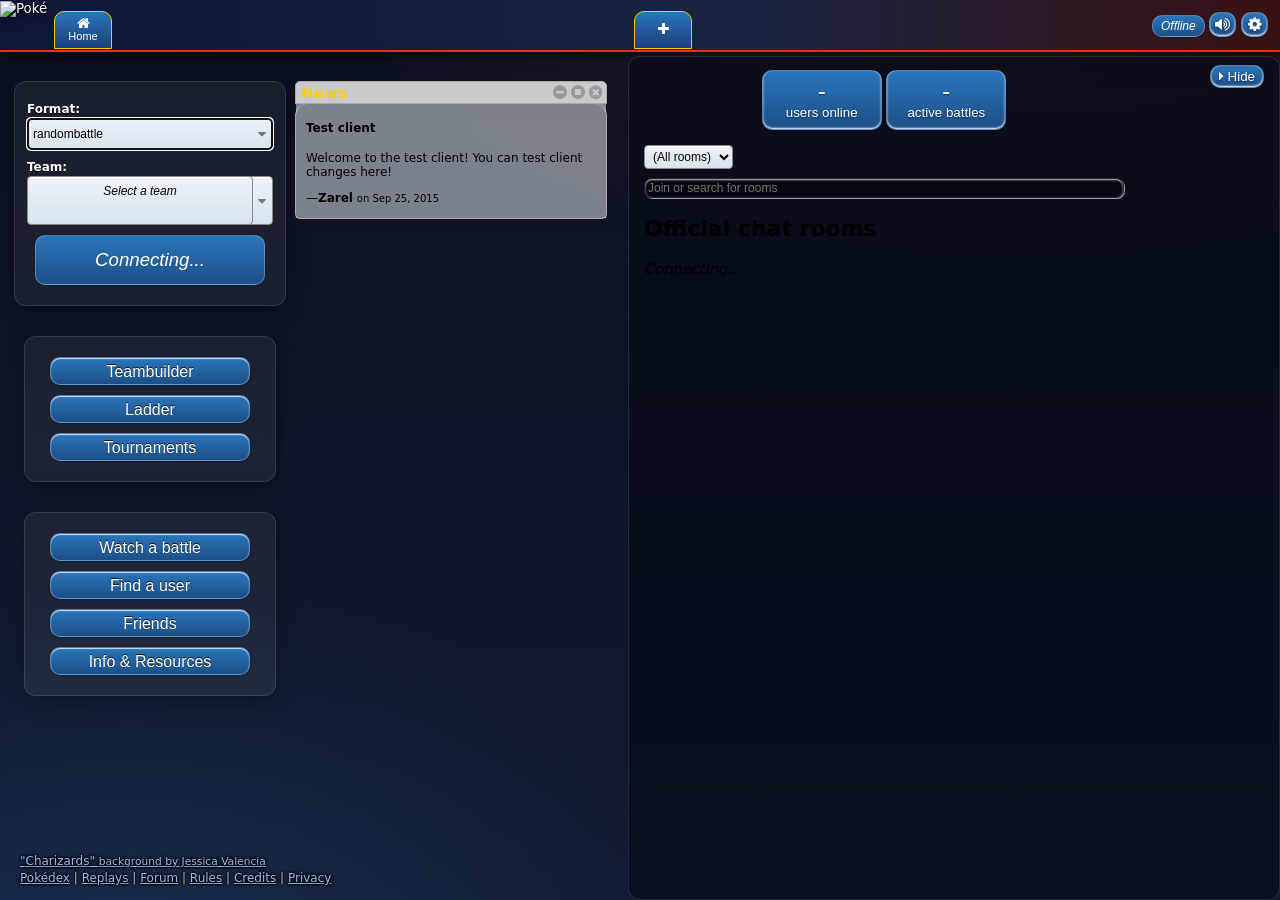
==== client/index.html @ a22fb41b "PKM Showdown Offline VGC 2026 Reg M-C: 1-click launcher + bot + offline client + sample teams" ====
<!DOCTYPE html>
<html><head>
	<meta charset="UTF-8" />
	<meta name="viewport" content="width=device-width,initial-scale=1.0,minimum-scale=1.0" />
	<title>Showdown!</title>
	<link rel="shortcut icon" href="favicon.ico" id="dynamic-favicon" />
	<link rel="stylesheet" href="style/battle.css" />
	<link rel="stylesheet" href="style/client2.css" />
	<link rel="stylesheet" href="style/utilichart.css" />
	<meta name="robots" content="noindex" />
	<meta http-equiv="X-UA-Compatible" content="IE=Edge" />
	<!--[if lte IE 8]><script>
		window.Config = {"oldie": true};
	</script><![endif]-->
</head><body>
	<div id="ps-frame">
		<div id="header" class="header">
			<div class="maintabbarbottom"></div>
			<img class="logo" src="iconbeta.png" alt="Pokémon Showdown! (beta)" width="50" height="50">
		</div>
		<div class="ps-room scrollable" id="room-">
			<div class="mainmenu-mini-windows">
				<div class="mini-window" data-roomid="news">
					<h3 class="mini-window-header"><button class="closebutton" tabindex="-1" aria-label="Close"><i class="fa fa-times-circle"></i></button>News</h3>
					<div id="room-news" class="mini-window-contents ps-room-light scrollable" style="height: auto;">
						<div class="readable-bg">
							<div class="newsentry"><h4>Test client</h4><p>Welcome to the test client! You can test client changes here!</p><p>&mdash;<strong>Zarel</strong> <small class="date">on Sep 25, 2015</small></p></div>
						</div>
					</div>
				</div>
			</div>
			<div class="mainmenu">
				<div id="loading-message" class="mainmessage">Loading... <noscript>FAILED<br /><br />Pok&eacute;mon Showdown requires JavaScript.</noscript></div>
			</div>
			<div class="mainmenufooter">
				<div class="bgcredit"></div>
				<small>
					<a href="//dex.pokemonshowdown.com/" target="_blank">Pok&eacute;dex</a> | <a href="//replay.pokemonshowdown.com/" target="_blank">Replays</a> | <a href="http://smogon.com/forums/" target="_blank">Forum</a><br />
					<a href="//pokemonshowdown.com/rules" target="_blank">Rules</a> | <a href="//pokemonshowdown.com/credits" target="_blank">Credits</a> | <a href="//pokemonshowdown.com/privacy" target="_blank">Privacy</a>
				</small>
			</div>
		</div>
	</div>
	<script>
		function linkStyle(url) {
			var linkEl = document.createElement('link');
			linkEl.rel = 'stylesheet';
			linkEl.href = url;
			document.head.appendChild(linkEl);
		}
		linkStyle("style/sim-types.css");
		linkStyle("style/teambuilder.css");
		linkStyle("style/battle-search.css");
		linkStyle("style/font-awesome.css");
		linkStyle("style/custom-offline.css"); /* theme rieng offline - giu lai khi update */
	</script>
	<script src="config/config.js" onerror="console.log('local config missing, using embedded')"></script>
	<script>
		// OFFLINE PATCH: mac dinh ket noi server local, khong can mang
		window.Config = window.Config || {};
		Config.version = Config.version || "0-offline-mc";
		Config.bannedHosts = [];
		Config.whitelist = [];
		Config.routes = Config.routes || {
			root: "pokemonshowdown.com",
			client: "play.pokemonshowdown.com",
			dex: "dex.pokemonshowdown.com",
			replays: "replay.pokemonshowdown.com",
			users: "pokemonshowdown.com/users"
		};
		Config.defaultserver = {
			id: 'offline',
			host: 'localhost',
			port: 8000
		};
		Config.testclient = true;
		function loadRemoteData(src) {
			// OFFLINE: data da bundle local trong /data, khong can tai remote.
			console.log('missing local data (offline ok): ' + src);
		}
		(function() {
			if (location.search !== '') {
	</script>
	<script nomodule src="js/lib/ps-polyfill.js"></script>
	<script>/* testclient-key khong can offline */</script>
	<script src="js/client-core.js" onerror="alert('You must build the client with `node build` before using testclient.html')"></script>

	<script src="js/battle-dex-data.js"></script>
	<script src="js/battle-dex.js"></script>
	<script src="js/battle-teams.js"></script>
	<script src="js/battle-text-parser.js"></script>
	<script src="js/client-main.js"></script>
	<script nomodule src="js/lib/sockjs-1.4.0-nwjsfix.min.js"></script>
	<script src="js/client-connection.js"></script>
	<script> Net = Net || {}; Net.defaultRoute = location.host; </script>

	<script src="js/lib/preact.min.js"></script>
	<script src="js/panels.js"></script>
	<script src="js/panel-mainmenu.js"></script>
	<script src="js/panel-rooms.js"></script>
	<script src="js/panel-topbar.js"></script>
	<!-- at this point, the main view is loaded and usable -->

	<script src="js/lib/html-css-sanitizer-minified.js"></script>
	<script src="src/battle-log-misc.js"></script>
	<script src="js/server/chat-formatter.js" onerror="loadRemoteData(this.src)"></script>
	<script src="js/battle-log.js"></script>

	<script src="js/miniedit.js"></script>
	<script src="js/panel-chat-tournament.js"></script>
	<script src="js/panel-chat.js"></script>
	<!-- at this point, chatrooms are usable -->

	<script src="js/panel-popups.js"></script>
	<script src="js/panel-page.js?"></script>
	<script src="js/panel-resources.js?" onload="console.log('loaded')"></script>
	<script src="js/panel-ladder.js?"></script>

	<script src="js/battle-sound.js"></script>
	<script src="js/lib/jquery-2.2.4.min.js"></script>
	<script src="data/graphics.js" onerror="loadRemoteData(this.src)"></script>
	<script src="data/text/en.js" onerror="loadRemoteData(this.src)"></script>
	<script src="data/commands.js?" onerror="loadRemoteData(this.src)"></script>
	<script src="js/battle-tooltips.js"></script>
	<script src="js/battle.js"></script>
	<script src="js/battle-choices.js"></script>
	<script src="js/panel-battle.js"></script>

	<script src="data/pokedex.js" onerror="loadRemoteData(this.src)"></script>
	<script src="data/moves.js" onerror="loadRemoteData(this.src)"></script>
	<script src="data/items.js" onerror="loadRemoteData(this.src)"></script>
	<script src="data/abilities.js" onerror="loadRemoteData(this.src)"></script>
	<script src="data/search-index.js" onerror="loadRemoteData(this.src)"></script>
	<script src="data/teambuilder-tables.js" onerror="loadRemoteData(this.src)"></script>
	<script src="js/panel-teamdropdown.js"></script>
	<script src="js/panel-teambuilder.js?"></script>
	<script src="js/battle-dex-search.js?"></script>
	<script src="js/battle-searchresults.js?"></script>
	<script src="js/battle-team-editor.js?"></script>
	<script src="js/panel-teambuilder-team.js?"></script>

	<script src="data/pokedex-mini.js"></script>
	<script src="data/pokedex-mini-bw.js"></script>
	<script src="data/typechart.js" onerror="loadRemoteData(this.src)"></script>
	<script src="data/aliases.js" onerror="loadRemoteData(this.src)"></script>
	<script src="js/lib/d3.v3.min.js"></script>
	<script src="js/lib/color-thief.min.js"></script>

	<script src="js/client-endload.js?"></script>

</body></html>
---- client/style/battle.css ----
/*

License: GPLv2
	<http://www.gnu.org/licenses/gpl-2.0.html>

*/

@import url(./battle-log.css?v15.1);

.battle {
	position: absolute;
	text-align: left;
	top: 9px;
	left: -1px;
	border: 1px solid #AAAAAA;
	background: #CFD5DA;
	color: black;
	width: 640px;
	height: 360px;
	overflow: hidden;

	font-family: Verdana, sans-serif;
	font-size: 10pt;
}
.backdrop {
	width: 700px;
	height: 500px;
	position: absolute;
	top: -90px;
	left: -50px;
	background: transparent url(../fx/bg-beach.png) no-repeat scroll left top;
	opacity: 0.8;
}
.battle a {
	color: #2277FF;
}
.battle a:hover {
	color: #1155AA;
}
.innerbattle {
	position: relative;
	width: 640px;
	height: 360px;
}
.battle-log-add {
	position: absolute;
	text-align: left;
	border: 1px solid #AAAAAA;
	background: #EEF2F5;
	color: black;
	top: 369px;
	left: 640px;
	right: -1px;

	font-family: Verdana, sans-serif;
	font-size: 10pt;
}
.battle-log {
	position: absolute;
	text-align: left;
	border: 1px solid #AAAAAA;
	background: #EEF2F5;
	color: black;
	top: 9px;
	left: 640px;
	right: -1px;
	height: 360px;

	font-family: Verdana, sans-serif;
	font-size: 10pt;

	overflow: auto;
	overflow-y: scroll;
	-webkit-overflow-scrolling: touch;
	word-wrap: break-word;
}
.dark .battle, .dark .battle-log, .dark .battle-log-add {
	border-color: #5A5A5A;
}
.battle-log-inline {
	position: static;
	top: auto;
	right: auto;
	bottom: auto;
	left: auto;
	height: auto;
	width: auto;
	overflow-y: auto;
}
.battle-log .inner {
	padding: 4px 8px 0px 8px;
}
.battle-log .inner-preempt {
	padding: 0 8px 4px 8px;
}
.battle-log .inner-after {
	margin-top: 0.5em;
}

.playbutton {
	position: absolute;
	display: block;
	top: 160px;
	left: 120px;
	right: 120px;
	text-align: center;
}
.playbutton1, .playbutton2 {
	position: absolute;
	display: block;
	top: 190px;
	left: 100px;
	z-index: 100;
}
.playbutton2 {
	top: 130px;
	left: 300px;
}
.playbutton button,
.playbutton1 button,
.playbutton2 button {
	font-size: 16pt;
}

.background {
	position: absolute;
	display: none;
	top: 0;
	left: 0;
	bottom: 0;
	right: 0;
}

.statbar {
	position: absolute;
	display: none;
	width: 154px;
	min-height: 40px;
	padding: 2px 4px;
}
.statbar strong {
	margin: 0 -15px;
	display: block;
	text-align: center;
	color: #222222;
	text-shadow: #FFFFFF 1px 1px 0, #FFFFFF 1px -1px 0, #FFFFFF -1px 1px 0, #FFFFFF -1px -1px 0;
}
.statbar strong small {
	font-weight: normal;
}
.statbar .hpbar {
	position: relative;
	border: 1px solid #777777;
	background: #FCFEFF;
	padding: 1px;
	height: 8px;
	margin: 0 0 0 0;
	width: 151px;
	border-radius: 4px;
}

/* The declaration order of these hp* classes is significant. */

.statbar .hpbar .hp {
	height: 4px;
	border-top: 2px solid #00dd60;
	background: #00bb51;
	border-bottom: 2px solid #007734;
	border-right: 1px solid #007734;
	border-radius: 3px;
}
.statbar .hpbar .hp-yellow {
	border-top-color: #f8e379;
	background-color: #f5d538;
	border-bottom-color: #be9f0a;
	border-right-color: #be9f0a;
}
.statbar .hpbar .hp-red {
	border-top-color: #f37f67;
	background-color: #ee4928;
	border-bottom-color: #a3260d;
	border-right-color: #a3260d;
}

/* The declaration order of these prevhp* classes is significant. */

.statbar .hpbar .prevhp {
	background: #BBEECC;
	height: 8px;
	border-radius: 3px;
}
.statbar .hpbar .prevhp-yellow {
	background-color: #fcf4ca;
}
.statbar .hpbar .prevhp-red {
	background-color: #facec5;
}

/****************/

.statbar .hpbar .hptext {
	position: absolute;
	background: #777777;
	color: #EEEEEE;
	text-shadow: #000000 0 1px 0;
	font-size: 9px;
	width: 32px;
	height: 12px;
	top: -1px;
	text-align: center;
}
.statbar .hpbar .hptextborder {
	position: absolute;
	background: transparent;
	border-top: 1px solid #777777;
	border-bottom: 1px solid #777777;
	width: 4px;
	top: -1px;
	height: 10px;
}
.rstatbar .hpbar .hptext {
	right: -32px;
	border-radius: 0 4px 4px 0;
}
.lstatbar .hpbar .hptext {
	left: -32px;
	border-radius: 4px 0 0 4px;
}
.rstatbar .hpbar .hptextborder {
	right: -3px;
}
.lstatbar .hpbar .hptextborder {
	left: -3px;
}
.statbar .status {
	min-height: 10px;
	font-size: 7pt;
}
.statbar .status img {
	vertical-align: top;
	top: -2px;
	position: relative;
}
.statbar span {
	padding: 0px 1px;
	border: 1px solid #FF4400;
	border-radius: 3px;
}
.statbar span.brn,
.statbar span.psn,
.statbar span.slp,
.statbar span.par,
.statbar span.frz {
	padding: 1px 2px;
	border: 0;
	border-radius: 3px;
}
.statbar span.brn {
	background: #EE5533;
	color: #FFFFFF;
}
.statbar span.psn {
	background: #A4009A;
	color: #FFFFFF;
}
.statbar span.par {
	background: #9AA400;
	color: #FFFFFF;
}
.statbar span.slp {
	background: #AA77AA;
	color: #FFFFFF;
}
.statbar span.frz {
	background: #009AA4;
	color: #FFFFFF;
}
.statbar span.bad {
	background: #FFE5E0;
	color: #FF4400;
	border-color: #FF4400;
}
.statbar span.good {
	background: #E5FFE0;
	color: #33AA00;
	border-color: #33AA00;
}
.statbar span.neutral {
	background: #F0F0F0;
	color: #555555;
	border-color: #555555;
}
.leftbar {
	position: absolute;
	top: 0;
	left: 0;
	height: 450px;
	width: 100px;
	background-color: #CCCCCC;
	background-color: rgba(255,255,255,0.5);
	border-right: 1px solid rgba(215,215,215,0.5);
	color: #777777;
}
.rightbar {
	position: absolute;
	top: 0;
	right: 0;
	height: 450px;
	width: 100px;
	background-color: #CCCCCC;
	background-color: rgba(255,255,255,0.5);
	border-left: 1px solid rgba(215,215,215,0.5);
	color: #777777;
}
.trainer {
	text-align: center;
	position: absolute;
	left: 0;
	right: 0;
	bottom: 75px;
}

.trainer-near {
	bottom: 75px;
}
.trainer-far {
	bottom: 232px;
}
.trainer-near2 {
	bottom: 232px;
}
.trainer-far2 {
	bottom: 75px;
}

.trainer strong {
	display: block;
	font-size: 8pt;
	margin-bottom: 2px;
	word-wrap: break-word;
}
.trainer div {
	width: 86px;
	height: 90px;
	opacity: .8;
	margin: 0 auto;
	background: transparent none no-repeat scroll center top;
}
.trainer div.teamicons {
	width: 100px;
	height: 30px;
	margin: 0 0 0 2px;
}
.teamicons span {
	float: left;
}
.leftbar .trainer div.trainersprite:not(.noflip),
.leftbar .teamicons span {
	-moz-transform: scaleX(-1);
	-webkit-transform: scaleX(-1);
	-o-transform: scaleX(-1);
	-ms-transform: scaleX(-1);
	transform: scaleX(-1);
}
.trainersprite {
	max-width: 80px;
	max-height: 80px;
}
.turn {
	position: absolute;
	display: block;
	top: 10px;
	left: 110px;
	font-size: 13pt;
	font-weight: bold;
	margin: 0;
	padding: 2px 8px;
	border: 2px solid #332200;
	border-radius: 6px;
	color: #332200;
	background: #FCFAF2;
}
.messagebar {
	position: absolute;
	display: none;
	bottom: 10px;
	left: 110px;
	right: 110px;
	color: #CCCCCC;
	background: #222222;
	background: rgba(0,0,0,0.75);
	border-radius: 6px;
	padding: 4px 6px 0 6px;
	overflow: hidden;
}
.messagebar strong {
	color: #ffffff;
	font-size: 12pt;
}
.messagebar small {
	font-size: 8pt;
}
.messagebar p {
	display: none;
	margin: 0;
	padding: 0;
}
.weather {
	position: absolute;
	display: block;
	top: 0;
	left: 0;
	right: 0;
	bottom: 0;
	text-shadow: #FFFFFF 1px 1px 0, #FFFFFF 1px -1px 0, #FFFFFF -1px 1px 0, #FFFFFF -1px -1px 0;
	color: black;
}
.weather em {
	display: block;
	margin: 24px 0 0 115px;
	font-size: 12pt;
}
.weather em small {
	font-style: normal;
}
.sunweather,
.sunnydayweather,
.desolatelandweather {
	background: #FFEEBB url(../fx/weather-sunnyday.jpg) no-repeat scroll left top;
	color: #664411;
}
.rainweather,
.raindanceweather,
.primordialseaweather {
	background: #99BBFF url(../fx/weather-raindance.jpg) no-repeat scroll left top;
	color: #0044BB;
}
.sandstormweather {
	background: #E6E0AC url(../fx/weather-sandstorm.png) no-repeat scroll left top;
	color: #554433;
}
.snowscapeweather,
.hailweather {
	background: #AADDEE url(../fx/weather-hail.png) no-repeat scroll left top;
	color: #114455;
}
.deltastreamweather {
	background: #AAAAAA url(../fx/weather-strongwind.png) no-repeat scroll left top;
	color: #666666;
}
.mistyterrainweather {
	background: #EEAACC url(../fx/weather-mistyterrain.png) no-repeat scroll left top;
	color: #551144;
}
.electricterrainweather {
	background: #EEEEAA url(../fx/weather-electricterrain.png) no-repeat scroll left top;
	color: #444411;
}
.grassyterrainweather {
	background: #CCEEAA url(../fx/weather-grassyterrain.png) no-repeat scroll left top;
	color: #335511;
}
.psychicterrainweather {
	background: #CCAAEE url(../fx/weather-psychicterrain.png) no-repeat scroll left top;
	color: #441155;
}
.gravityweather {
	background: #DDAAEE url(../fx/weather-gravity.png) no-repeat scroll left top;
	color: #661155;
}
.magicroomweather {
	background: #DDAAEE url(../fx/weather-magicroom.png) no-repeat scroll left top;
	color: #661155;
}
.trickroomweather {
	background: #DDAAEE url(../fx/weather-trickroom.png) no-repeat scroll left top;
	color: #661155;
}
.wonderroomweather {
	background: #DDAAEE url(../fx/weather-wonderroom.png) no-repeat scroll left top;
	color: #661155;
}

.battle .result {
	display: none;
	position: absolute;
	width: 150px;
	text-align: center;
}
.battle .result strong {
	font-weight: bold;
	padding: 1px 3px;
	border-radius: 3px;
}
.battle .badresult strong {
	color: #FFFFFF;
	background: #CC0000;
}
.battle .goodresult strong {
	color: #FFFFFF;
	background: #00CC00;
}
.battle .neutralresult strong {
	color: #FFFFFF;
	background: #999999;
}
.battle .brnresult strong {
	color: #FFFFFF;
	background: #EE5533;
}
.battle .psnresult strong {
	color: #FFFFFF;
	background: #A4009A;
}
.battle .slpresult strong {
	color: #FFFFFF;
	background: #AA77AA;
}
.battle .parresult strong {
	color: #FFFFFF;
	background: #9AA400;
}
.battle .frzresult strong {
	color: #FFFFFF;
	background: #009AA4;
}
.battle .abilityresult strong {
	color: #FFFFFF;
	background: #0088AA;
	border-radius: 0;
	padding: 2px 6px;
}
.sidecondition-auroraveil {
	background: #88EEFF;
	border: 1px solid #55BBCC;
	display: none;
	position: absolute;
}
.sidecondition-reflect {
	background: #EEEEEE;
	border: 1px solid #888888;
	display: none;
	position: absolute;
}
.sidecondition-lightscreen {
	background: #CCCC00;
	border: 1px solid #AAAA00;
	display: none;
	position: absolute;
}
.sidecondition-safeguard {
	background: #DD88DD;
	border: 1px solid #AA66AA;
	display: none;
	position: absolute;
}
.sidecondition-mist {
	background: #AACCFF;
	border: 1px solid #5577CC;
	display: none;
	position: absolute;
}
.turnstatus-protect {
	background: #DD88DD;
	border: 1px solid #AA66AA;
	display: none;
	position: absolute;
}
.seeking {
	display: block;
	position: absolute;
	top: 0; left: 0; bottom: 0; right: 0;
	background: #CCCCCC;
	color: #000000;
	font-size: 14px;
}
.seeking strong {
	display: block;
	text-align: center;
	padding-top: 180px;
}

#sm2-container {
	position: relative;
}

.swf_timedout#sm2-container embed,
.swf_timedout#sm2-container object,
.swf_timedout#sm2-container audio,
.movieContainer#sm2-container embed,
.movieContainer#sm2-container object,
.movieContainer#sm2-container audio {
	position: absolute;
	height: 27px;
	width: 66px;
	top: -1px;
	left: -1px;
}
.swf_timedout#sm2-container .inner,
.movieContainer#sm2-container .inner {
	visibility: hidden;
}
#sm2-container embed,
#sm2-container object,
#sm2-container audio,
.swf_loaded#sm2-container embed,
.swf_loaded#sm2-container object,
.swf_loaded#sm2-container audio {
	position: absolute;
	height: 27px;
	width: 27px;
	top: -1px;
	left: -87px;
}
#sm2-container .inner,
.swf_loaded#sm2-container .inner {
	visibility: visible;
}

.chooser {
	float: right;
	border: 1px solid #AAAAAA;
	background: #EEF2F5;
	padding: 0 0 0 0;
	height: 25px;
	font-size: 9pt;
	margin: 0 5px 0 0;
}
.leftchooser {
	float: left;
}
.chooser em {
	float: left;
	padding: 5px 6px 0 6px;
	height: 20px;
	border-right: 1px solid #CCCCCC;
	background: #EEEEEE;
	font-weight: normal;
}
.chooser div {
	float: left;
	padding: 3px 2px 0 2px;
}
.chooser button {
	border: 0;
	background: transparent;
	padding: 2px 4px;
	font-size: 9pt;
	font-family: Verdana, sans-serif;
	border-radius: 3px;
	cursor: pointer;
}
.chooser button:hover {
	border: 1px solid #BBBBBB;
	padding: 1px 3px;
	background: #EEEEEE;
}
.chooser button.sel,
.chooser button.sel:hover {
	border: 1px solid #999999;
	padding: 1px 3px;
	background: #DDDDDD;
}


/* .dark .battle {
	background: #222222;
	color: #CCCCCC;
}
.dark .statbar strong {
	color: #AAAAAA;
}
.dark .statbar .hpbar {
	background: #222222;
}
.dark .statbar .hpbar .prevhp {
	background: #446755;
}
.dark .leftbar,
.dark .rightbar {
	background: rgba(0,0,0,0.5);
	color: #CCCCCC;
}
.dark .messagebar {
	background: #444444;
	background: rgba(60,60,60,0.80);
	color: #CCCCCC;
} */
.dark .battle-log {
	background: #333333;
	color: #CCCCCC;
}
.dark .chooser {
	background: #666666;
	color: #CCCCCC;
}
.dark .chooser em {
	background: #777777;
	color: #CCCCCC;
}
.dark .chooser button {
	color: #CCCCCC;
}
.dark .chooser button:hover {
	border: 1px solid #BBBBBB;
	padding: 1px 3px;
	background: #777777;
	color: #EEEEEE;
}
.dark .chooser button.sel,
.dark .chooser button.sel:hover {
	border: 1px solid #CCCCCC;
	padding: 1px 3px;
	background: #999999;
	color: #F3F3F3;
}

.itemicon {
	display: inline-block;
	vertical-align: middle;
	width: 24px;
	height: 24px;
}
.picon {
	display: inline-block;
	vertical-align: middle;
	width: 40px;
	height: 30px;
}
.trainer .picon {
	margin: 0 -4px;
}
.pixelated, .itemicon, .picon, .trainersprite {
	image-rendering: -moz-crisp-edges;
	image-rendering: pixelated;
	-ms-interpolation-mode: nearest-neighbor;
}
@media (-webkit-min-device-pixel-ratio: 1.05), (min-resolution: 1.05dppx) {
	.pixelated, .itemicon, .picon, .trainersprite {
		image-rendering: auto;
	}
}
@media (-webkit-min-device-pixel-ratio: 2), (min-resolution: 2dppx) {
	.pixelated, .itemicon, .picon, .trainersprite {
		image-rendering: pixelated;
	}
}

.effectiveness-icon {
	font-family: monospace;
	font-size: 13px;
	letter-spacing: 1px;
}

/*********************************************************
 * Tooltips
 *********************************************************/

#tooltipwrapper {
	position: absolute;
	top: 400px;
	left: 100px;
	text-align: left;
	color: black;
	pointer-events: none;
}
#tooltipwrapper .tooltipinner {
	position: relative;
}
#tooltipwrapper .tooltip {
	position: absolute;
	bottom: 0;
	left: 0;
	width: 300px;
	border: 1px solid #888888;
	background: #EEEEEE;
	background: rgba(240,240,240,.9);
	border-radius: 5px;
	z-index: 50;
}
#tooltipwrapper .tooltip h2 {
	padding: 2px 4px;
	margin: 0;
	border-bottom: 1px solid #888888;
	font-size: 10pt;
	color: black;
}
#tooltipwrapper .tooltip h2 small {
	font-weight: normal;
}
#tooltipwrapper .tooltip p {
	padding: 2px 4px;
	margin: 0;
	font-size: 9pt;
}
#tooltipwrapper .tooltip p small {
	font-size: 8pt;
}
#tooltipwrapper .tooltip p.tooltip-section {
	border-top: 1px solid #888888;
}
#tooltipwrapper .tooltip .textaligned-typeicons img {
	vertical-align: text-bottom;
}
#tooltipwrapper.tooltip-locked {
	pointer-events: auto;
}
#tooltipwrapper.tooltip-locked .tooltip {
	border: 2px solid #444444;
	background: #DEDEDE;
}
#tooltipwrapper .tooltip-locking .tooltip {
	position: absolute;
	box-sizing: border-box;
}

.tooltip-locking-click .tooltip::before, .tooltip-locking-click .tooltip::after,
.tooltip-locking-tap .tooltip::before, .tooltip-locking-tap .tooltip::after {
	content: "";
	position: absolute;
	border: 2px solid transparent;
	box-sizing: border-box;
	border-radius: 5px;
	animation-duration: 500ms;
	animation-fill-mode: forwards;
	animation-delay: 75ms;
}

.tooltip-locking-click .tooltip::after, .tooltip-locking-click .tooltip::before {
	animation-duration: 700ms;
}

.tooltip-locking-click .tooltip::after, .tooltip-locking-tap .tooltip::after {
	bottom: -2px;
	left: -2px;
	animation-name: tooltip-locking-top-left;
}

.tooltip-locking-click .tooltip::before, .tooltip-locking-tap .tooltip::before {
	top: -2px;
	right: -2px;
	animation-name: tooltip-locking-bottom-right;
}

@keyframes tooltip-locking-top-left {
	0% {
		width: 0;
		height: 0;
		border-left: 2px solid #444444;
	}
	25% {
		width: 0;
		height: calc(100% + 4px);
		border-left: 2px solid #444444;
		border-top: 2px solid #444444;
	}
	50% {
		width: calc(100% + 4px);
		height: calc(100% + 4px);
		border-left: 2px solid #444444;
		border-top: 2px solid #444444;
	}
	
	100% {
		width: calc(100% + 4px);
		height: calc(100% + 4px);
		border-left: 2px solid #444444;
		border-top: 2px solid #444444;
	}
}

@keyframes tooltip-locking-bottom-right {
	0% {
		width: 0;
		height: 0;
		opacity: 0;
	}
	
	50% {
		width: 0;
		height: 0;
		border: 0;
		border-right: 2px solid #444444;
		opacity: 0;
	}
	50.1% {
		opacity: 1;
	}
	75% {
		width: 0;
		height: calc(100% + 4px);
		border: 2px solid transparent;
		border-right: 2px solid #444444;
		border-bottom: 2px solid #444444;
	}
	
	100% {
		height: calc(100% + 4px);
		width: calc(100% + 4px);
		border-right: 2px solid #444444;
		border-bottom: 2px solid #444444;
	}
}
---- client/style/client2.css ----
/*********************************************************
 * Global
 *********************************************************/

 html, body {
	margin: 0;
	padding: 0;
	height: 100%;
	overflow: visible;
	overscroll-behavior-x: contain;
}
html {
	scrollbar-width: none;
	position: relative;
	height: 100dvh;
	/* failed attempt to fix mobile height */
	/* height: 100lvh; */
}
html.scroll-frame-enabled,
html.scroll-frame-enabled body {
	overflow-x: hidden;
}
body {
	color: white;
	font-size: 11pt;
	font-family: Verdana, Helvetica, Arial, sans-serif;

	/* see https://pokemonshowdown.com/credits */
	background: #344b6c url(../fx/client-bg-charizards.jpg) no-repeat left center fixed;
	-webkit-background-size: cover;
	-moz-background-size: cover;
	-o-background-size: cover;
	background-size: cover;
}

.pad {
	margin: 0;
	padding: 5px 15px;
}
.tiny-layout .pad {
	padding: 4px 7px;
}
.pad p {
	margin: 9px 0;
}
.buttonbar {
	margin-top: 1em;
	text-align: center;
}

.dark .tabbar .button,
.dark .tabbar .button:hover,
.dark .header-vertical .tablist .button,
.dark .header-vertical .tablist .button:hover {
	box-shadow: inset 0.5px 1px 1px rgba(255, 255, 255, 0.5);
}
.dark .tabbar .button:active,
.dark .tabbar .button.cur,
.dark .tabbar .button.cur:hover,
.dark .tabbar .button.cur:active,
.dark .header-vertical .tablist .button:active,
.dark .header-vertical .tablist .button.cur,
.dark .header-vertical .tablist .button.cur:hover,
.dark .header-vertical .tablist .button.cur:active {
	box-shadow: none;
}

pre {
	white-space: pre-wrap;
	word-wrap: break-word;
}

.construction {
	border: 15px solid transparent;
	padding: 5px 10px;
	background: #d9ca28;
	/* opera doesn't support single-arg linear-gradient */
	background-image: linear-gradient(#d9ca28, #d9ca28), repeating-linear-gradient(
		-45deg,
		#d9ca28,
		#d9ca28 10px,
		#292824 10px,
		#292824 20px
	);
	background-origin: border-box;
	background-clip: padding-box, border-box;

	padding: 5px 10px;
	font-weight: bold;
	color: black;
}

ul {
	padding-left: 1.5em;
}
li::marker {
	color: #888;
}

/*********************************************************
 * Header
 *********************************************************/

.ps-frame,
.ps-scroll-frame,
.ps-scroll-content {
	height: 100%;
}
.ps-frame {
	position: relative;
}
.ps-scroll-content {
	position: relative;
}
.scroll-frame-enabled .ps-scroll-frame {
	width: 100%;
	overflow: hidden;
}
.scroll-frame-enabled .ps-scroll-content {
	width: calc(100vw + 280px);
}

.scroll-snap-enabled {
  scroll-snap-type: x mandatory;
}
.scroll-snap-enabled .header-vertical {
	scroll-snap-align: start;
}
.scroll-snap-enabled .mini-header {
	scroll-snap-align: start;
}

.header {
	position: relative;
	height: 50px;
	background: url(../fx/client-topbar-bg.png) repeat-x left top scroll;
}
.header h1 {
	margin: 0;
	padding: 0;
}
.header .logo {
	display: block;
	margin: 0;
}
.header-vertical {
	position: absolute;
	top: 0;
	left: 0;
	bottom: 0;
	width: 243px;
	padding-right: 7px;
	background: rgba(255,255,255,.3);
}
.dark .header, .dark .header-vertical {
	background: rgba(0,0,0,.30);
}

.userbar {
	position: absolute;
	top: 12px;
	right: 12px;
}
.header-vertical .userbar {
	right: auto;
	top: auto;
	left: 12px;
	bottom: 12px;
	right: 17px;
	word-wrap: break-word;
}
.userbar .username {
	font-weight: bold;
	color: black;
	text-shadow: 1px 1px 0 #f8f8f8, 1px -1px 0 #f8f8f8, -1px 1px 0 #f8f8f8, -1px -1px 0 #f8f8f8;
}
.dark .userbar .username, .dark .mini-header-right {
	color: #DDD;
	text-shadow: 1px 1px 0 #000, 1px -1px 0 #000, -1px 1px 0 #000, -1px -1px 0 #000;
}
.username {
	cursor: pointer;
}
@media (max-width: 500px) {
	.header-vertical .usernametext {
		display: inline;
	}
}
.userbar button.icon {
	height: 25px;
	width: 27px;
	font-size: 16px;
	text-align: center;
	padding: 0;
}
.userbar button.icon i {
	margin: 0 -5px;
}

.mini-header, .maintabbarbottom, .tabbar:after {
	background: #f8f8f8;
	border: solid 1px #AAAAAA;
	color: black;
}
.maintabbarbottom {
	content: "";
	display: block;
	position: absolute;
	left: 0;
	right: 0;
	top: 49px;
	height: 6px;
	border-left-width: 0;
	border-right-width: 0;
	margin: -1px 0 0 0;
	-webkit-box-shadow: 0 1px 2px rgba(0,0,0,.2);
	-moz-box-shadow: 0 1px 2px rgba(0,0,0,.2);
	box-shadow: 0 1px 2px rgba(0,0,0,.2);
}
.mini-header {
	position: absolute;
	left: 249px;
	right: 0;
	top: 0;
	padding: 0;
	height: 29px;
	line-height: 29px;
	white-space: nowrap;
	border-left: 0;
	border-right: 0;
	border-top: 0;
	overflow: hidden;
}
.mini-header i.text, .tablist i.text {
	font-size: 11px;
	font-style: normal;
	font-weight: bold;
	border: 1px solid #777;
	padding: 1px 3px;
	border-radius: 5px;
	vertical-align: middle;
	margin-top: -2px;
	display: inline-block;
	line-height: 12px;
}
.tablist .roomtab-battle i.text {
	display: block;
	border: 0;
	padding: 3px 0 0;
}
.mini-header-right, .mini-header-left {
	float: right;
	background: transparent;
	color: inherit;
	font-family: inherit;
	font-size: inherit;
	line-height: inherit;
	border: 0;
	border: 1px solid #777;
	border-width: 0 0 0 1px;
	padding: 0 9px;
}
.mini-header-left {
	float: left;
	border-width: 0 1px 0 0;
	margin-right: 5px;
}
.mini-header-right {
	position: absolute;
	top: 0;
	right: 0;
	background: inherit;
}
.mini-header-left.notifying {
	color: #AA6600;
}
.dark .mini-header-left.notifying {
	color: #72bcda;
}
.notification-badge {
	position: absolute;
	top: 2px;
	left: 13px;
	width: 15px;
	height: 15px;
	background: #e9790d;
	color: white;
	font-size: 9px;
	font-weight: bold;
	line-height: 14px;
	text-align: center;
	border-radius: 50%;
}

/* for debugging */
/* .scroll-snap-enabled .maintabbarbottom {
	background: green !important;
} */

.header-vertical .scrollable-part {
	position: absolute;
	top: 0;
	bottom: 50px;
	left: 0;
	right: 7px;
	overflow: auto;
	-webkit-overflow-scrolling: touch;
}
.header-vertical .maintabbarbottom {
	top: 0;
	bottom: 0;
	left: auto;
	right: 0;
	width: 6px;
	height: auto;
	border-top: 0;
	border-bottom: 0;
	border-left-width: 1px;
	border-right-width: 1px;
	margin: 0;
}
.dark .mini-header, .dark .maintabbarbottom, .dark .tabbar:after {
	background: #555555;
	border-color: #34373b;
	color: #DDDDDD;
}
.dark .maintabbarbottom {
	border-bottom-color: #5A5A5A;
}

.tabbar {
	display: block;
	list-style: none;
	margin: 0;
	padding: 2px 0 0 0;
	text-align: left;

	color: white;
	text-shadow: 0 1px 0 black;
	font-size: 10pt;

	line-height: 100%;
}
.tabbar:after {
	content: "";
	display: block;
	height: 6px;
	margin: -1px 0 0 0;
	-webkit-box-shadow: 0 1px 2px rgba(0,0,0,.2);
	-moz-box-shadow: 0 1px 2px rgba(0,0,0,.2);
	box-shadow: 0 1px 2px rgba(0,0,0,.2);
}
.tabbar.maintabbar:after {
	display: none;
}
.tabbar.maintabbar {
	/* margin-left: 52px; */
	padding: 0;
	margin-right: 180px;
	overflow: hidden;
	white-space: nowrap;
}
.maintabbar .inner-1 {
	display: table; /* ;) */
	width: 100%;
	height: 49px;
	line-height: 49px;
}
.maintabbar .inner-2 {
	display: table-row;
}
.header .overflow {
	position: absolute;
	bottom: 0;
	right: 180px;
	z-index: 12;
}
.header .overflow .button {
	height: 37px;
	width: 32px;
	font-size: 12pt;
	margin: 0;
	border-radius: 0;
}

.button.subtle-notifying .fa-comment-o:before,
.button.notifying .fa-comment-o:before {
	content: "\f0e6";
}

.tabbar ul {
	display: block;

	list-style: none;
	margin: 0;
	padding: 0;
}
.tabbar .maintabbar-left, .tabbar .maintabbar-right {
	display: table-cell;
	list-style: none;
	margin: 0;
	padding: 0;
}
.tabbar .maintabbar-right {
	padding-right: 1px;
}
.tabbar li {
	display: inline-block;
	vertical-align: bottom;
	line-height: normal;
}
.tabbar .button {
	display: inline-block; /* to align it with the close button */
	white-space: nowrap;

	position: relative;
	margin: 0 -1px 0 0;
	border-radius: 0;
	box-shadow: inset 0 -1px 2px rgba(255,255,255,1);
}
.maintabbar .button {
	height: 28px;
	min-width: 52px;
	padding: 3px 2px 3px 2px;
	font-size: 11px;
}
.tabbar .button i {
	display: block;
	text-align: center;
	margin: 1px auto 0 auto;
	font-style: normal;
	font-size: 14px;
	height: 14px;
}
.tabbar .button i.rooms-plus {
	margin: 7px auto -6px auto;
}
.tabbar .button i.text {
	font-size: 11px;
	margin-right: 8px;
	padding-left: 0;
	overflow: hidden;
	font-weight: bold;
}
.tabbar .button i.text + span {
	margin-right: -6px;
}
.tabbar .button:hover,
.tablist .button:hover,
.tabbar .button:focus,
.tablist .button:focus {
	z-index: 10;
}
.tabbar .button.cur,
.tabbar .button.cur:hover {
	box-shadow: none;
	border-bottom: 0;
	padding-top: 3px;
	padding-bottom: 5px;
}
.tabbar li:first-child .button, .tabbar li.home-li .button, .tabbar li.home-li + li .button, .tabbar .button-first {
	border-top-left-radius: 5px;
	margin-left: 6px;
}
.tabbar li:last-child .button, .tabbar li.home-li .button, .tabbar .button-last {
	border-top-right-radius: 5px;
}
.tabbar a.closable {
	padding-right: 8px;
}
.tabbar .closebutton {
	display: inline-block;
	margin: 0 0 0 -17px;
	width: 17px;
	text-align: left;
	top: 3px;
	vertical-align: top;
	position: relative;
	z-index: 11;
}
.tabbar a.cur + .closebutton {
	top: 2px;
}
.closebutton,
.maximizebutton,
.minimizebutton {
	text-decoration: none;
	font-size: 14px;
	color: #999999;
	text-shadow: none;
	border: 0;
	padding: 0;
	margin: 0;
	background: transparent;
	cursor: pointer;
}
.closebutton:hover {
	color: #BB2222;
}
.dark .closebutton:hover {
	color: #EE7777;
}
.minimizebutton:hover,
.maximizebutton:hover,
summary:hover .expandbutton,
.mini-window-header:hover .minimizebutton {
	color: #333333;
}
.dark .minimizebutton:hover,
.dark .maximizebutton:hover,
.dark summary:hover .expandbutton,
.dark .mini-window-header:hover .minimizebutton {
	color: #CCCCCC;
}
.mini-window-header .closebutton:hover + button + .minimizebutton,
.mini-window-header .maximizebutton:hover + .minimizebutton {
	color: #999999 !important;
}
.closebutton:active,
.maximizebutton:active,
.minimizebutton:active {
	color: #661111;
}
.collapsed .minimizebutton .fa-minus-circle:before {
	/** replace the minus with a plus when PM is minimized */
	content: "\f055";
}

.tablist li, .tablist ul {
	/** tablist is the menu that's displayed when the window is too wide for all the tabs */
	list-style: none;
	margin: 0;
	padding: 0;
}
.tablist ul {
	padding: 5px 8px;
	width: 200px;
}
.tablist li {
	clear: both;
	margin: -1px 0 0 0;
	padding: 0;
}
.tablist .button {
	position: relative;
	box-shadow: inset 0 0px 2px rgba(255,255,255,1);
	font-size: 11pt;
	padding: 4px 28px 4px 6px;
	width: auto;
	height: 18px;
	text-align: left;
	border-radius: 0;
	display: block;
	white-space: nowrap;
	overflow: hidden;
	text-overflow: ellipsis;
}
.tablist .button.roomtab-battle {
	height: auto;
}
.tablist li:first-child .button {
	border-top-left-radius: 5px;
	border-top-right-radius: 5px;
}
.tablist li:last-child .button {
	border-bottom-left-radius: 5px;
	border-bottom-right-radius: 5px;
}
.header-vertical .tablist ul {
	padding: 3px 0 4px 5px;
	width: auto;
}
.header-vertical .tablist li .button {
	border-top-right-radius: 0;
	border-bottom-right-radius: 0;
	border-right-width: 0;
	margin: 0 1px 0 2px;
	box-shadow: none;
}
.tablist li .button.cur {
	margin: 0;
}
.tablist .closebutton {
	display: block;
	float: right;
	margin-top: -28px;
	margin-right: 4px;
	padding: 5px 0 0 0;
	height: 23px;
	font-size: 16px;
	width: 24px;
	text-align: center;

	position: relative;
	z-index: 11;
}

/*********************************************************
 * Rooms
 *********************************************************/

.ps-room {
	position: absolute;
	display: block;
	top: 56px;
	left: 0;
	right: 0;
	bottom: 0;

	border-left: 1px solid #AAAAAA;
	margin-left: -1px;
}
.dark .ps-room {
	border-color: #34373b;
}
.scrollable {
	overflow: auto;
	-webkit-overflow-scrolling: touch;
}
.ps-room.ps-room-light, .ps-room-light {
	background: rgba(242,247,250,.85);
	color: black;
}
.ps-room.ps-room-opaque, .ps-room-opaque {
	background: #EEF2F5;
	color: black;
}

.ps-overlay {
	position: fixed;
	top: 0;
	left: 0;
	right: 0;
	bottom: 0;
	background: #CCCCCC;
	background: rgba(212, 212, 212, .5);

	overflow: auto;
	-webkit-overflow-scrolling: touch;
	z-index: 20;
}
.dark .ps-overlay {
	background: rgba(40, 40, 40, .5);
}
.ps-popup {
	position: absolute;
	top: auto; right: auto; left: auto; bottom: auto;
	text-align: left;
	background: #E1E8E8;
	color: black;
	border: 1px solid #999999;

	border-radius: 6px;
	box-shadow: inset 1px 1px 0 #ffffff, inset -1px -1px 0 #DDDDDD, 2px 2px 3px rgba(0,0,0,.2);
	z-index: 20;
}
.dark .ps-popup {
	background: #0D151E;
	color: #DDD;
	border-color: #34373b;

	box-shadow: 2px 2px 3px rgba(0,0,0,.5), inset 0.5px 1px 1px rgba(255, 255, 255, 0.5);
}

.ps-overlay .ps-popup {
	position: static;
	margin: 80px auto 20px auto;
	max-width: 320px;
}
.ps-popup p,
.ps-popup h3 {
	margin: 7px 0;
}
.ps-popup h3 {
	font-size: 12pt;
}
p.or {
	font-size: 12pt;
	font-style: italic;
	font-weight: bold;
	color: #444444;
	margin: 20px 0;
	text-align: center;
}
p.or:before,
p.or:after {
	content: "";
	font-size: 10px;
	padding: 0 0 0 85px;
	margin: 0 9px 0 0;
	border-bottom: 1px solid #777777;
	position: relative;
	top: -7px;
}
p.or:after {
	margin: 0 0 0 9px;
}
.ps-popup p.error {
	font-weight: bold;
	color: #EE4422;
}

.options-column {
	padding: 0 2px;
	font-size: 8pt;
	float: left;
}
.options-column ul {
	margin: 0;
	padding: 0;
	list-style: none;
}
.options-column .option {
	display: block;
	width: 220px;
	box-sizing: border-box;
}
.options-column .star {
	float: right;
	color: #888;
}
.options-column .star:hover {
	color: #1ea1c8;
}
.options-column .star.cur {
	color: #FFD700;
	text-shadow: 0 0 1px #000;
}
.options-column summary {
	margin: 5px 0 0 -2px;
	padding: 1px 0;
	font-size: 8pt;
	font-weight: bold;
	color: #579;
	width: 220px;
}
.options-column .details summary:before {
	font-size: 12px;
}
@media (max-height:590px) {
	.options-column summary {
		margin-top: 2px;
	}
}
@media (max-height:518px) {
	.options-column summary {
		margin-top: 1px;
	}
}

/*********************************************************
 * Main menu
 *********************************************************/

.mainmenu {
	position: sticky;
	top: 0;
	min-height: 100%;
}

.mainmenu-left {
	padding: 25px 0 51px 0;
	width: 300px;
}
.mainmenu-right {
	position: absolute;
	top: 25px;
	right: 0;
	width: 300px;
}
.mainmenu-mini-windows {
	/* slightly overlaps with leftmenu but less than the margins */
	position: absolute;
	left: 295px;
	top: 0;
	width: 312px;
	min-height: 2px;
	padding: 25px 0 51px 0;
}
.mini-window {
	position: relative;
	z-index: 1;
}

.mainmenu-footer {
	position: absolute;
	bottom: 0;
	left: 0;
	padding: 0 0 15px 20px;
	color: #BBBBBB;
	text-shadow: 0 0 3px black, 0 0 3px black, 0 0 3px black;
}
.mainmenu-footer blockquote {
	margin: 0 0 1em 0;
	padding: 0;
}
.mainmenu-footer small {
	font-size: 9pt;
}
.mainmenu-footer small small {
	font-size: 8pt;
}
.mainmenu-footer a, .mainmenu-footer button {
	background: transparent;
	border: 0;
	padding: 0;
	text-shadow: 0 0 3px black, 0 0 3px black, 0 0 3px black;

	text-decoration: underline;
	color: #99BBEE;
}
.mainmenu-footer a:hover, .mainmenu-footer button:hover {
	text-decoration: underline;
	color: #CCDDFF;
}

.mainmenu.tiny-layout, .mainmenu-mini-windows.tiny-layout {
	position: static;
	left: 0;
	top: 0;
	width: auto;
	min-height: auto;
}
.mainmenu-mini-windows.tiny-layout {
	padding-bottom: 0;
}
.tiny-layout .mainmenu-left, .tiny-layout .mainmenu-right {
	width: auto;
}
.tiny-layout .mainmenu-footer {
	position: static;
}

@media (max-width:1087px) {
	.mainmenu-left {
		padding-bottom: 0;
	}
	.mainmenu-right {
		position: static;
		top: 0;
		padding-bottom: 51px;
	}
}

.battleform {
	width: 230px;
	text-align: left;
	margin: 0 auto;
}
.battleform .buttonbar {
	text-align: center;
}

.mini-window {
	margin: 0 auto 12px;
	width: 312px;
}
.mini-window-header {
	background: rgba(248,248,248,.8);
	color: #777777;
	margin: 0;
	padding: 2px 3px 2px 5px;
	font-size: 11pt;
	border: 1px solid #AAAAAA;
	border-top-left-radius: 5px;
	border-top-right-radius: 5px;
	cursor: pointer;
}
.mini-window-header:hover {
	color: #333333;
}
.mini-window.collapsed .mini-window-header {
	border-radius: 5px;
}
.mini-window-header.notifying {
	border-color: #AA8866;
	background: #E3C3A3;
}
.dark .mini-window-header.notifying {
	background: #417589;
	color: #BBBBBB;
}
.mini-window-header.notifying:hover {
	border-color: #604020;
	background: #CFAF8F;
}
.dark .mini-window-header.notifying:hover {
	background: #417589;
}
.mini-window-header .closebutton,
.mini-window-header .maximizebutton,
.mini-window-header .minimizebutton {
	float: right;
	margin: -2px -4px 0 0;
	width: 22px;
	height: 21px;
	font-size: 16px;
}
.mini-window-header small {
	color: #888888;
	font-weight: normal;
	vertical-align: 1px;
}
.mini-window .mini-window-contents {
	position: relative;
	height: 500px;
	border: 1px solid #AAAAAA;
	border-top: 0;
	border-bottom-left-radius: 5px;
	border-bottom-right-radius: 5px;
}
.mini-window .mini-window-contents.mini-window-flex {
	height: auto;
}
.mini-window-body {
	min-height: 100px;
	max-height: 300px;
	background: rgba(242,247,250,.925);
	color: black;
	word-wrap: break-word;
	border: 1px solid #AAAAAA;
	border-top: 0;
	border-bottom-left-radius: 5px;
	border-bottom-right-radius: 5px;
}
.dark .mini-window-body {
	background: rgba(0,0,0,.9);
	color: #DDD;
	backdrop-filter: blur(4px);
}
.pm-buttonbar {
	padding-bottom: 3px;
}
.mini-window.collapsed .mini-window-contents,
.mini-window.collapsed .mini-window-body {
	display: none;
}
.mini-window.focused .mini-window-header,
.mini-window.focused .mini-window-contents,
.mini-window.focused .mini-window-body {
	border-color: #555555;
}
.dark .mini-window.focused .mini-window-header,
.dark .mini-window.focused .mini-window-body,
.dark .mini-window.focused .mini-window-contents {
	border-color: #CCC;
}
.mini-window.focused .mini-window-header,
.mini-window.focused .mini-window-header:hover {
	background: #f8f8f8;
	color: #222222;
}
.dark .mini-window-header {
	background: rgba(50,50,50,.8);
	color: #AAA;
}
.dark .mini-window-header:hover {
	color: #CCC;
}
.dark .mini-window.focused .mini-window-header,
.dark .mini-window.focused .mini-window-header:hover {
	background: #222;
	color: #EEE;
}

.challenge {
	margin: 0 5px 5px;
	border: 1px solid #f57b21;
	background: #fcd2b3;
	color: #682f05;
	border-radius: 5px;
	padding: 1px 5px;
}
.dark .challenge {
	background: #682f05;
	color: #fcd2b3;
}
.challenge.outgoing {
	border: 1px solid #217bf5;
	background: #b3d2fc;
	color: #052f68;
}
.dark .challenge.outgoing {
	background: #052f68;
	color: #b3d2fc;
}
.fieldset {
	border: 1px solid #888;
	border-radius: 5px;
}
.challenge.outgoing .fieldset {
	border-color: #217bf5;
}
.challenge p {
	margin: 4px 0;
}
.newsentry {
	font-size: 9pt;
	padding: 1px 10px;
}
.newsentry + .newsentry {
	border-top: 1px solid #AAAAAA;
}
.unread {
	background: rgba(255,240,130,0.33);
}

.mainmessage {
	display: block;
	padding: 10px 15px;
	margin: 30px 40px;
	max-width: 400px;
	border-radius: 20px;

	background: rgba(201, 207, 219, .8);
	color: black;
}
.menugroup {
	display: block;
	padding: 10px 0;
	margin: 0 auto 30px auto;
	max-width: 250px;
	border-radius: 20px;

	background: rgba(0,0,0,.2);
	backdrop-filter: blur(4px);
	color: white;
	text-shadow: 0 1px 0 black;
	text-align: center;
}
form.menugroup {
	max-width: 270px;
}
.menugroup .label, .tournament-tools .label {
	text-align: left;
	width: 246px;
	margin: 0 auto;
}

.mainmessage p,
.menugroup p {
	margin: 10px 0;
}
.mainmenu.button {
	box-sizing: border-box;
	font-size: 12pt;

	display: inline-block;
	padding: 5px 7px 3px 7px;

	width: 200px;

	text-shadow: 0 -1px 0 hsl(210,40%,10%);
	box-shadow: 0 1px 2px rgba(0,0,0,.2), inset 0 1px 1px rgba(255,255,255,.8);

	/* default colors */
	color: #FFFFFF;
	border: solid 1px #AAAAAA;
	background: #779EC5;
	background: hsl(210,40%,62%);
	background: linear-gradient(to bottom,  hsl(210,40%,72%),  hsl(210,40%,52%));
	border-color: hsl(210,40%,40%);
}
.mainmenu.button.big {
	width: 230px;
	height: 50px;
	padding: 0;
	font-size: 14pt;
}
.mainmenu.button.big small {
	display: block;
	font-size: 9pt;
}
.mainmenu.button:hover {
	background: #5485B6;
	background: hsl(210,40%,52%);
	background: linear-gradient(to bottom,  hsl(210,40%,62%),  hsl(210,40%,42%));
	border-color: hsl(210,40%,21%);
}
.mainmenu.button:active {
	box-shadow: 0 1px 2px rgba(0,0,0,.2), inset 0 -1px 1px rgba(255,255,255,.3), inset 0 1px 1px rgba(0,0,0,.4);
	background: #406B96;
	background: hsl(210,40%,42%);
	background: linear-gradient(to bottom,  hsl(210,40%,42%),  hsl(210,40%,58%));
	border-color: hsl(210,40%,21%);
}
.mainmenu.button.disabled,
.mainmenu.button.disabled:hover,
.mainmenu.button.disabled:active {
	cursor: default;
	background: #EEEEEE;
	border-color: #CCCCCC;
	border-style: solid;
	border-width: 1px;
	color: #999999;
	text-shadow: none;
	box-shadow: 0 1px 2px rgba(0,0,0,.1);
}

.button.mainmenu1 { background: linear-gradient(to bottom,  hsl(5,40%,72%),  hsl(5,40%,52%)); border-color: hsl(5,40%,40%); }
.button.mainmenu1:hover { background: linear-gradient(to bottom,  hsl(5,40%,62%),  hsl(5,40%,42%)); }
.button.mainmenu1:active { background: linear-gradient(to bottom,  hsl(5,40%,42%),  hsl(5,40%,58%)); }

.button.mainmenu2 { background: linear-gradient(to bottom,  hsl(30,40%,72%),  hsl(30,40%,52%)); border-color: hsl(30,40%,40%); }
.button.mainmenu2:hover { background: linear-gradient(to bottom,  hsl(30,40%,62%),  hsl(30,40%,42%)); }
.button.mainmenu2:active { background: linear-gradient(to bottom,  hsl(30,40%,42%),  hsl(30,40%,58%)); }

.button.mainmenu3 { background: linear-gradient(to bottom,  hsl(60,40%,62%),  hsl(60,40%,42%)); border-color: hsl(60,40%,40%); }
.button.mainmenu3:hover { background: linear-gradient(to bottom,  hsl(60,40%,52%),  hsl(60,40%,32%)); }
.button.mainmenu3:active { background: linear-gradient(to bottom,  hsl(60,40%,32%),  hsl(60,40%,48%)); }

.button.mainmenu4 { background: linear-gradient(to bottom,  hsl(130,40%,72%),  hsl(130,40%,52%)); border-color: hsl(130,40%,40%); }
.button.mainmenu4:hover { background: linear-gradient(to bottom,  hsl(130,40%,62%),  hsl(130,40%,42%)); }
.button.mainmenu4:active { background: linear-gradient(to bottom,  hsl(130,40%,42%),  hsl(130,40%,58%)); }

.button.mainmenu5 { background: linear-gradient(to bottom,  hsl(210,40%,72%),  hsl(210,40%,52%)); border-color: hsl(210,40%,40%); }
.button.mainmenu5:hover { background: linear-gradient(to bottom,  hsl(210,40%,62%),  hsl(210,40%,42%)); }
.button.mainmenu5:active { background: linear-gradient(to bottom,  hsl(210,40%,42%),  hsl(210,40%,58%)); }

.button.mainmenu6 { background: linear-gradient(to bottom,  hsl(270,40%,72%),  hsl(270,40%,52%)); border-color: hsl(270,40%,40%); }
.button.mainmenu6:hover { background: linear-gradient(to bottom,  hsl(270,40%,62%),  hsl(270,40%,42%)); }
.button.mainmenu6:active { background: linear-gradient(to bottom,  hsl(270,40%,42%),  hsl(300,40%,58%)); }

#ps-debug-menu {
	display: none;
	position: fixed;
	left: 8px;
	bottom: 8px;
	z-index: 9999;
	margin: 0;
	padding: 6px 8px;
	background: rgba(0,0,0,.75);
	color: white;
	font: 11px/1.35 monospace;
	pointer-events: none;
	white-space: pre-wrap;
	border-radius: 4px;
}

/*********************************************************
 * User menu
 *********************************************************/

/*********************************************************
 * Room list
 *********************************************************/

.roomcounters {
	max-width: 480px;
	margin: 8px 0 15px 0;
	text-align: center;
}
@media (max-width: 382px) {
	.roomcounters {
		margin: 38px 0 15px 0;
	}
}
.roomcounters .button {
	margin: 0 auto;
	width: 118px;
	height: 52px;
	padding: 6px 0 0 0;
	text-align: center;
	vertical-align: middle;
	font-size: 10pt;
	position: relative;
}
.roomcounters .button strong {
	display: block;
	font-size: 18pt;
	font-weight: normal;
}
.roomcounters .usercount {
	display: block;
	width: 49px;
	height: 63px;
	position: absolute;
	left: -30px;
	bottom: -5px;
	background: url(https://play.pokemonshowdown.com/sprites/gen5/meloetta.png) center no-repeat;
}
.roomcounters .button:hover .usercount {
	background: url(https://play.pokemonshowdown.com/sprites/gen5ani/meloetta.gif) center no-repeat;
}
.roomcounters .usercount.afd,
.roomcounters .button:hover .usercount.afd {
	background: url(https://play.pokemonshowdown.com/sprites/afd/meloetta.png) center no-repeat;
}
.roomcounters .battlecount {
	display: block;
	width: 46px;
	height: 76px;
	position: absolute;
	right: -30px;
	bottom: -10px;
	background: url(https://play.pokemonshowdown.com/sprites/gen5/meloetta-pirouette.png) center no-repeat;
}
.roomcounters .button:hover .battlecount {
	background: url(https://play.pokemonshowdown.com/sprites/gen5ani/meloetta-pirouette.gif) center no-repeat;
}
.roomcounters .battlecount.afd,
.roomcounters .button:hover .battlecount.afd {
	background: url(https://play.pokemonshowdown.com/sprites/afd/meloetta-pirouette.png) center no-repeat;
}

.roomlist {
	max-width: 480px;
	text-align: left;
	list-style: none;
	margin: 0;
	padding: 0;
}
.roomlist .subrooms {
	font-size: 8pt;
	padding-left: 20px;
	margin: -5px 0 4px;
}
.roomlist .subrooms i.fa-level-up {
	margin-right: 5px;
}
.roomlist .subrooms a.blocklink {
	display: inline-block;
	margin: 0;
	vertical-align: middle;
	font-size: 8pt;
}

/*********************************************************
 * Chat
 *********************************************************/

.chat-log {
	position: absolute;
	top: 0;
	left: 0;
	right: 0;
	bottom: 40px;
	font-size: 10pt;
	word-wrap: break-word;

	overflow: auto;
	overflow-x: hidden;
	-webkit-overflow-scrolling: touch;
}
.chat-log, .readable-bg, .battle-log {
	background: rgba(242,247,250,.5);
	color: black;
}
.dark .chat-log, .dark .readable-bg, .dark .battle-log {
	background: rgba(0,0,0,.5);
	color: #DDD;
	backdrop-filter: blur(4px);
}
.chat-log-add {
	position: absolute;
	bottom: 0;
	left: 0;
	right: 0;
	min-height: 36px;
	padding: 3px 4px 0 4px;
	border-top: 1px solid #AAAAAA;
}
.battle-log .chat-log-add {
	position: static;
	border-bottom: 1px solid #AAAAAA;
}
.mini-window-flex .chat-log, .mini-window-flex .chat-log-add {
	position: static;
}
.mini-window-flex .chat-log {
	min-height: 80px;
	max-height: 300px;
}
.mini-window-flex .chat-log.challenge-open {
	max-height: 520px;
}
.debug {
	display: none;
}
.chat.highlighted {
	margin-left: -8px;
	margin-right: -8px;
	padding-left: 8px;
	padding-right: 8px;
}
.revealed {
	background-color: #C8FDEA;
}
.dark .revealed {
	background: rgba(0,255,200,0.18);
}
.message-pm {
	color: #007100;
}
.dark .message-pm {
	color: #00af00;
}
.message-pm .pmnote {
	cursor: pointer;
}
.chat-log .inner,
.pm-log .inner {
	padding: 24px 8px 6px 8px;
}

.chatbox {
	margin: 0 2px 0 80px;
	padding: 5px 0 0 0;
}
.chatbox.nolabel {
	margin: 0 4px 0 4px;
	padding: 5px 0 5px 0;
}
.chatbox label {
	float: left;
	margin-left: -78px;
	padding-top: 2px;
	width: 73px;
	text-align: right;
	overflow: hidden;
	white-space: pre;

	font-weight: bold;
	font-size: 8pt;
}
.chatbox.nolabel label {
	display: none;
}
.chatbox .textbox {
	overflow-x: hidden;
}
.chatbox pre.textbox {
	margin: 0;
	height: auto;
	overflow-wrap: break-word;
}
pre.textbox.textbox-empty[placeholder]:before {
	content: attr(placeholder);
	color: #777;
	position: absolute;
	cursor: text;
	white-space: nowrap;
}

/* Tournaments */

.tournaments-info > ul {
	list-style: none;
	margin: 0;
	padding: 0;
}

.tournament-wrapper {
	display: none;
	position: absolute;
	top: 0;
	left: 0;
	right: 0;
	height: 30px;
	line-height: 30px;
	text-align: center;
	border-bottom: 1px #aaa solid;
}
.tournament-wrapper.active {
	display: block;
}

.tournament-title {
	display: block;
	cursor: pointer;
	font: inherit;
	font-weight: bold;
	height: 30px;
	border: 0;
	padding: 0;
	background: transparent;
	width: 100%;
	text-align: center;
	overflow: hidden;
	white-space: nowrap;
}
.tournament-title:hover {
	background: rgba(242, 247, 250, 0.85);
}
.dark .tournament-title:hover {
	background: rgba(50, 50, 50, 0.85);
}
.tournament-title i.fa {
	float: right;
	line-height: 30px;
	padding-right: 5px;
}

.tournament-status {
	background: rgba(242, 247, 250, 0.85);
	border-right: 1px #aaa solid;
	padding: 0 5px;
	margin-right: 5px;
	line-height: 30px;
	font-weight: normal;
	float: left;
	font-size: 11px;
}

.tournament-box {
	position: absolute;
	top: 2em;
	left: 0;
	right: 0;
	z-index: 1;
	line-height: 1em;
	border-bottom: 1px #aaa solid;
	border-right: 1px #aaa solid;
	background-color: rgba(242, 247, 250, 0.85);
	overflow: auto;
  transform-origin: top;
	transform: scaleY(0);
	touch-action: none;
	transition: transform 0.15s ease-out;
}
.tournament-box.active {
	transform: scaleY(1);
	transition: transform 0.15s ease-out;
}

.tournament-bracket {
	max-height: 200px;
	overflow: auto;
	-webkit-overflow-scrolling: touch;
	font-size: 8pt;
}

.tournament-popout-link {
	position: absolute;
	bottom: 0.5em;
	right: 0.5em;
}
.tournament-close-link {
	position: absolute;
	top: 0.5em;
	right: 0.5em;
}
.tournament-popout-bracket {
	width: 100%;
	height: 100%;
	max-height: 90vh;
}

.tournament-bracket-table {
	margin: 0 auto;
	empty-cells: hide;
	border-bottom: 1px #aaa solid;
	border-collapse: collapse;
}
.tournament-bracket-table td, .tournament-bracket-table th {
	border: 1px #aaa solid;
	padding: 5px;
}
.tournament-bracket-table td {
	white-space: nowrap;
}
.tournament-bracket-table .empty,
.tournament-bracket-table .tournament-bracket-table-cell-null {
	border-width: 0;
}
.tournament-bracket-table-cell-result-win {
	background-color: rgba(128, 196, 128, 0.7);
	color: black;
}
.tournament-bracket-table-cell-result-draw {
	background-color: rgba(255, 196, 128, 0.7);
	color: black;
}
.tournament-bracket-table-cell-result-loss {
	background-color: rgba(255, 128, 128, 0.7);
	color: black;
}

.tournament-bracket-tree {
	text-align: center;
}
.tournament-bracket-tree-link {
	fill: none;
	stroke: #aaa;
}
.tournament-bracket-tree-link-active {
	stroke: #aa0;
	stroke-width: 3px;
}
.tournament-bracket-tree-abbreviated {
	fill: #999;
}
.tournament-bracket-tree-node rect {
	/* Note: Due to SVG limitations, dimensions and border radii are in client-chat-tournament.js (nodeSize) */
	fill: rgba(178, 194, 210, 0.7);
	stroke: rgba(74, 77, 80, 0.7);
	color: black;
}
.tournament-bracket-tree-node a rect {
	fill: hsla(219, 93%, 77%, 0.7);
	stroke: hsla(219, 100%, 25%, 0.7);
	color: black;
}
.tournament-bracket-tree-node a:hover rect {
	fill: hsla(218, 38%, 82%, 0.7);
	stroke: hsla(219, 68%, 35%, 0.7);
	color: black;
}
.tournament-bracket-tree-node-match-available rect,
.tournament-bracket-tree-node-match-challenging rect {
	fill: hsla(294, 36%, 71%, 0.7);
	stroke: hsla(294, 68%, 35%, 0.7);
	color: black;
}
.tournament-bracket-tree-node rect.tournament-bracket-tree-win {
	fill: rgba(128, 196, 128, 0.7);
	stroke: rgba(0, 128, 0, 0.7);
	color: black;
}
.tournament-bracket-tree-node rect.tournament-bracket-tree-loss,
.tournament-bracket-tree-node rect.tournament-bracket-tree-draw {
	fill: hsla(219, 0%, 71%, 0.7);
	stroke: hsla(219, 0%, 35%, 0.7);
	color: black;
}
.tournament-bracket-tree-node text, .tournament-bracket-tree-node {
	font-size: 8.5pt;
	text-anchor: middle;
	font-weight: bold;
}
.tournament-bracket-tree-node a {
	color: #248;
}
.tournament-bracket-tree-node a text, .tournament-bracket-tree-node a:hover text {
	fill: #248;
}
.tournament-bracket-tree-team-win {
	font-weight: bold;
}
.tournament-bracket-tree-team-loss, .tournament-bracket-tree-team-draw, .tournament-bracket-tree-score {
	font-weight: normal;
}

.tournament-tools {
	padding: 1px 10px;
	border-top: 1px #aaa solid;
}
.tournament-tools p {
	margin: 0.5em 0;
}
.tournament-team {
	padding-bottom: 5px;
}
.tournament-challenge-user,
.tournament-challenged-message,
.tournament-challenging-message,
.tournament-challengeby {
	font-size: 9pt;
	padding-bottom: 5px;
}
.tournament-tools .button {
	font-size: 9pt;
}

.tournament-message-create,
.tournament-message-start,
.tournament-message-forceend,
.tournament-message-end-winner {
	font-weight: bold;
}
.tournament-message-end-bracket {
	font-weight: normal !important;
	max-height: 400px;
	overflow: hidden;
	text-align: center;
}

/* Userlist */

.userlist {
	display: block;
	position: absolute;
	top: 0;
	left: 0;
	bottom: 0;
	width: 145px;
	height: auto;

	overflow: auto;
	-webkit-overflow-scrolling: touch;
}
.userlist-hidden {
	width: auto;
	border-right: 0;
	bottom: auto;
	overflow: visible;
}
.userlist-hidden .button.button-middle {
	margin: -1px -1px 0 0;
}
.userlist-static {
	position: static;
	border-right: 0;
}
.userlist-count {
	text-align: center;
	padding: 2px 0;
}
.chat-log.hasuserlist,
.tournament-wrapper.hasuserlist {
	left: 146px;
}
.chat-log.hasuserlist {
	border-left: 1px solid #AAAAAA;
}
.userlist ul,
.userlist li {
	display: block;
	list-style-type: none;
	margin: 0;
	padding: 0;
	text-align: left;
}
.userlist-hidden ul {
	display: none;
}
.userlist li {
	font: 10pt Verdana, sans-serif;
	white-space: nowrap;
}
.userlist li em.group {
	font-style: normal;
	font-size: 8pt;
	color: #AAAAAA;
	display: block;
	float: left;
	text-align: center;
	padding: 1px 0 0 1px;
	width: 14px;
}
.userlist li button {
	box-sizing: border-box;
	display: block;
	overflow: hidden;
	height: auto;
	background: transparent;
	border: 0;
	padding: 1px 0;
	margin: 0;
	height: 21px;
	width: 100%;
	white-space: nowrap;
	font: 9pt Verdana, sans-serif;
	text-align: left;
}
/* Remove Firefox's magic padding */
.userlist li button::-moz-focus-inner {
	padding: 0;
}
.userlist li button:hover {
	background: #dce4ec;
}
.dark .userlist li button:hover {
	background: #222222;
}
.userlist li button:active {
	background: #ccd4dc;
}
.dark .userlist li button:active {
	background: black;
}
.userlist li.cur {
	background: white;
}
.userlist li.cur button,
.userlist li.cur button:hover {
	background: white;
	margin: 0 0 0 -1px;
}

@media (min-width: 500px) {
	html:not(.native-scrollbars) *::-webkit-scrollbar {
		-webkit-appearance: none
	}
	html:not(.native-scrollbars) *::-webkit-scrollbar:vertical {
		width: 16px
	}
	html:not(.native-scrollbars) *::-webkit-scrollbar:horizontal {
		height: 16px
	}
	html:not(.native-scrollbars) *::-webkit-scrollbar-button,html:not(.native-scrollbars) *::-webkit-scrollbar-corner {
		display: none
	}
	html:not(.native-scrollbars) *::-webkit-scrollbar-track {
		background: transparent;
		border: 1px solid transparent;
	}
	html:not(.native-scrollbars) *::-webkit-scrollbar-track:hover {
		background: #c5cbce;
		border-color: #959595;
	}
	html:not(.native-scrollbars) *::-webkit-scrollbar-track:vertical {
		border-width: 0 0 0 1px;
	}
	html:not(.native-scrollbars) *::-webkit-scrollbar-track:vertical:corner-present {
		border-width: 0 0 1px 1px;
		border-radius: 0 0 0 2px;
	}
	html:not(.native-scrollbars) *::-webkit-scrollbar-track:horizontal {
		border-width: 1px 1px 0 1px;
		border-radius: 2px 2px 0 0;
	}
	html:not(.native-scrollbars) *::-webkit-scrollbar-thumb {
		min-height: 2rem;
		background: #acaeaf;
		background-clip: padding-box;
		border: 5px solid transparent;
		border-radius: 10px;
	}
	html:not(.native-scrollbars) *::-webkit-scrollbar-thumb:hover,html:not(.native-scrollbars) *::-webkit-scrollbar-thumb:active {
		background-color: #6c6c6f;
		border-width: 4px;
	}

	html.dark:not(.native-scrollbars) *::-webkit-scrollbar-track:hover {
		background: #24282a;
		border-color: #000000;
	}
	html.dark:not(.native-scrollbars) *::-webkit-scrollbar-thumb {
		background: #6c6c6f;
	}
	html.dark:not(.native-scrollbars) *::-webkit-scrollbar-thumb:hover,html.dark:not(.native-scrollbars) *::-webkit-scrollbar-thumb:active {
		background-color: #949697;
	}
}

/*********************************************************
 * Battle
 *********************************************************/

.ps-room .battle-userlist {
	left: 641px;
}
.ps-room .battle-log {
	position: absolute;
	top: 0;
	left: 640px;
	right: 0;
	bottom: 40px;
	height: auto;
	width: auto;

	word-wrap: break-word;
	border-right: 0;
	border-top: 0;
	border-bottom: 0;
}
.ps-room .battle-log .inner {
	padding-top: 25px;
}

/* I like this one (bottom-aligns chat logs) but it's controversial */
/* .battle-log, .chat-log {
	display: flex;
	flex-direction: column;
	justify-content: flex-end;
} */

/* these two bottom-align controls in the mobile UI, while leaving everything else at the top */
.battle-log {
	display: flex;
	flex-direction: column;
}
.battle-log .inner-preempt {
	flex-grow: 1;
}

.ps-room .battle-log-add {
	position: absolute;
	bottom: 0;
	left: 640px;
	right: 0;
	top: auto;
	min-height: 36px;
	height: auto;
	width: auto;

	padding: 3px 4px 0 4px;
	border-right: 0;
	border-bottom: 0;
}
.ps-room .battle {
	border-top: 0;
	border-left: 0;
	border-right: 0;
	top: 0;
	left: 0;
	transform-origin: top left;
	-webkit-transform-origin: top left;
}
.ps-room .foehint {
	transform-origin: top left;
	-webkit-transform-origin: top left;
}
.battle-controls {
	position: absolute;
	top: 370px;
	left: 0;
	width: 640px;
}
.battle-log .battle-controls {
	top: 0;
	position: static;
	width: auto;
}
.battle-log .inline-controls {
	padding-bottom: 20px;
	padding-top: 4px;
	margin-top: 4px;
	border-top: 1px solid #AAA;
}
.inline-battle .inline-controls {
	margin-top: 0;
}
.battle-log .battle {
	border-bottom: 0;
}
.movecontrols, .switchcontrols {
	max-width: 330px;
	margin: 0 auto;
}
.wide-controls .movecontrols, .wide-controls .switchcontrols {
	max-width: 650px;
}
.scrollable-battle-container {
	overflow: auto;
	overflow-x: hidden;
	scrollbar-width: thin;
	height: auto;
	position: absolute;
	top: 0;
	bottom: 0;
	left: 0;
	width: 640px;
}
.timerbutton {
	float: right;
}
.timerbutton-on,
.timerbutton-on:hover {
	color: #992222;
	border-color: #992222;
}
.timerbutton-on:hover {
	border-color: #661111;
}
.timerbutton-critical,
.timerbutton-critical:hover {
	color: #ffffff;
	font-weight: bold;
	border-color: #BB2222;
	background: #BB2222;
	text-shadow: none;
}
.dark .timerbutton-on,
.dark .timerbutton-on:hover {
	color: #EE6666;
	border-color: #EE6666;
}
.dark .timerbutton-critical,
.dark .timerbutton-critical:hover {
	color: #ffffff;
	font-weight: bold;
	border-color: #BB2222;
	background: #BB2222;
	text-shadow: none;
}

.battle-controls p {
	margin: 2px 0 8px 0;
	padding: 0 8px;
}
.battle-chat-toggle {
	position: absolute;
	top: 4px;
	left: 168px;
	font-size: 14px;
	padding: 3px 6px;
}
.battle-chat-toggle[name=showChat] {
	left: auto;
	right: 6px;
}

/*********************************************************
 * Player controls
 *********************************************************/

.battle-controls .whatdo {
	margin-top: -2px;
	padding: 0 8px;
	font-size: 9pt;
	line-height: 2;
	color: #555555;
}
.dark .battle-controls .whatdo {
	color: #999999;
}
.battle-controls .whatdo small {
	padding: 1px 2px;
	border: 1px solid #999999;
	border-radius: 4px;
}
.battle-controls .whatdo small.weak {
	color: #AAAA22;
	border-color: #AAAA22;
}
.battle-controls .whatdo small.critical {
	color: #EE4433;
	border-color: #EE4433;
}

.shiftselect,
.moveselect,
.switchselect {
	font-weight: bold;
	font-style: italic;
	color: #555555;
	font-size: 12pt;
	margin: 0;
	padding: 9px 7px 0 7px;
}
.moveselect {
	color: #884422;
}
.switchselect, .shiftselect {
	color: #445588;
}
.dark .moveselect {
	color: #e48d61;
}
.dark .switchselect, .dark .shiftselect {
	color: #7c94dd;
}
.switchmenu button {
	position: relative;
	display: block;
	float: left;
	width: 102px;
	min-height: 30px;
	margin-right: 4px;
	font: 9pt Verdana, sans-serif;
	padding: 5px 5px 5px 0;
	white-space: pre;
	overflow: hidden;
}
.switchmenu button .picon {
	float: left;
	margin: -6px -3px -6px -4px;
	opacity: 0.8;
}
.switchmenu button .hpbar {
	position: absolute;
	display: block;
	border: 1px solid #AAA;
	background: #EEE;
	height: 2px;
	bottom: 2px; left: 4px; right: 2px;
	border-radius: 2px;
	opacity: .8;
}

/* The declaration order of these three hpbar* classes is significant. */

.switchmenu button .hpbar span {
	display: block;
	height: 1px;
	background: #0A6;
	border-top: 1px solid #3C0;
	border-radius: 1px;
}
.switchmenu button .hpbar-yellow span {
	border-top-color: #a5aa53;
	background-color: #a2a822;
}
.switchmenu button .hpbar-red span {
	border-top-color: #faa;
	background-color: #f55;
}

/****************/

.switchmenu button .status {
	position: absolute;
	display: block;
	right: 2px;
	bottom: 1px;
	width: 5px;
	height: 5px;
	padding: 0;
	border-radius: 2px;
	border: 1px solid #C2C2C2;
	opacity: 1.0;
}
.status {
	color: white;
	border-radius: 3px;
	padding: 0 2px;
}
.status.brn {
	background: #EE5533;
}
.status.psn, .status.tox {
	background: #A4009A;
}
.status.par {
	background: #9AA400;
}
.status.slp {
	background: #AA77AA;
}
.status.frz {
	background: #009AA4;
}

.has-tooltip {
	-webkit-touch-callout: none;
	user-select: none;
	-webkit-user-select: none;
}
.movebutton {
	float: left;
	display: block;
	width: 155px;
	margin-right: 4px;
	height: 40px;
	font: 10pt/100% Verdana, sans-serif;
	position: relative;
	padding:  6px 4px 0 4px;
}
.movebutton small {
	color: #777777;
}
.movebutton small.type {
	padding-top: 3px;
	float: left;
	font-size: 8pt;
}
.movebutton small.pp {
	padding-top: 2px;
	float: right;
	font-size: 8pt;
}
.megaevo-box {
	clear: both;
	padding-top: 10px;
	padding-right: 14px;
	text-align: center;
}
.megaevo {
	clear: both;
	display: block;
	width: 180px;
	margin: 0 auto 0;
	padding: 2px;
	line-height: 1em;
	text-align: center;

	cursor: pointer;
	border: 1px solid #BBB;
	border-radius: 3px;
	background: transparent;
	font-size: 10pt;
	font-weight: bold;
}
.megaevo:hover {
	border-color: #888;
	background: #E5E5E5;
	color: black;
}
.dark .megaevo {
	color: #EEE;
	border-color: #888;
}
.dark .megaevo:hover {
	color: #FFF;
	background: #333;
	border-color: #BBB;
}
.megaevo:has(:checked),
.dark .megaevo:has(:checked) {
	text-shadow: -1px -1px 0 #FFF, 1px 1px 0 #FFF, -1px 1px 0 #FFF, 1px -1px 0 #FFF;
	color: black;
  background-image: linear-gradient(120deg,
		hsl(0, 100%, 75%) 0%,
		hsl(36, 100%, 75%) 10%,
		hsl(64, 100%, 75%) 20%,
		hsl(118, 100%, 83%) 30%,
		hsl(179, 100%, 80%) 40%,
		hsl(188, 100%, 79%) 50%,
		hsl(212, 100%, 77%) 60%,
		hsl(260, 100%, 77%) 70%,
		hsl(284, 100%, 76%) 80%,
		hsl(308, 100%, 76%) 90%,
		hsl(0, 100%, 75%) 100%
	);
}
.megaevo input {
	width: 16px;
	height: 16px;
	vertical-align: -3px;
	cursor: pointer;
}
.megaevo .typeicon {
	vertical-align: 2px;
}

.switchmenu,
.movemenu {
	display: block;
	margin-right: -10px;
	padding-left: 4px;
}
.switchmenu:after {
	content: '';
	display: block;
	clear: both;
}
.switchmenu button,
.movebutton {
	position: relative;
	outline: none;
	text-align: center;
	text-decoration: none;
	text-shadow: 0 1px 0 rgba(255,255,255,.4);
	border-radius: 5px;
	margin-top: 4px;
	box-shadow: 0 1px 2px rgba(0,0,0,.2), inset 0 -1px 2px rgba(255,255,255,1);

	/* default colors */
	color: #000000;
	border: solid 1px #AAAAAA;
	background: #e3e3e3;
	background: linear-gradient(to bottom,  #f6f6f6,  #e3e3e3);
}
.switchmenu button:hover,
.movebutton:hover {
	background: #cfcfcf;
	background: linear-gradient(to bottom,  #f2f2f2,  #cfcfcf);
	border-color: #606060;
}
.switchmenu button:active,
.movebutton:active,
.switchmenu button.pressed,
.movebutton.pressed {
	background: linear-gradient(to bottom,  #cfcfcf,  #f2f2f2);
}

.switchmenu button.disabled,
.switchmenu button:disabled,
.movebutton.disabled,
.movebutton:disabled {
	cursor: default;
	background: #F3F3F3 !important;
	border-color: #CCCCCC !important;
	-webkit-box-shadow: none !important;
	-moz-box-shadow: none !important;
	box-shadow: none !important;
	color: #707070 !important;
	opacity: 0.75;
}

/*********************************************************
 * Overlay player controls
 *********************************************************/

.overlay-controls-list,
.overlay-controls .movecontrols,
.overlay-controls .switchcontrols,
.overlay-controls .targetcontrols,
.overlay-controls .teamcontrols,
.overlay-controls .whatdo {
	background: black;
	background: rgba(0,0,0,.6);
	backdrop-filter: blur(8px);
	border-radius: 12px;
	color: white;
}

.overlay-controls-skip {
	position: absolute;
	right: 5px;
	bottom: 5px;
}

.overlay-controls-list {
	width: 100px;

	position: absolute;
	right: 5px;
	bottom: 5px;
}
.overlay-controls-list .button {
	display: block;
	width: 80px;
	margin: 10px auto;
	font-size: 16px;
	font-style: italic;
	padding: 4px 0;
}
/* doubled to fight the specificity of .dark .button:hover */
.overlay-controls-list.overlay-controls-list .move-button,
.overlay-controls-list.overlay-controls-list .move-button.cur {
	color: #FFFFFF;
	text-shadow: 0 -1px 0 hsl(20,60%,10%);
	background: #884422;
	background: linear-gradient(to bottom, hsl(20,60%,62%), hsl(20,60%,47%));
	border-color: hsl(20,60%,37%);
	box-shadow: 0 1px 2px rgba(0,0,0,.2), inset 0 1px 1px rgba(255,255,255,.3);
}
.overlay-controls-list.overlay-controls-list .move-button:hover {
	color: #FFFFFF;
	background: linear-gradient(to bottom, hsl(20,60%,57%), hsl(20,60%,42%));
	border-color: hsl(20,60%,31%);
}
.overlay-controls-list.overlay-controls-list .move-button:active,
.overlay-controls-list.overlay-controls-list .move-button.cur:active {
	background: linear-gradient(to bottom, hsl(20,60%,42%), hsl(20,60%,59%));
	box-shadow: 0 1px 2px rgba(0,0,0,.2), inset 0 -1px 1px rgba(255,255,255,.2), inset 0 1px 1px rgba(0,0,0,.4);
}
.overlay-controls-list.overlay-controls-list .switch-button,
.overlay-controls-list.overlay-controls-list .switch-button.cur,
.overlay-controls-list.overlay-controls-list .shift-button,
.overlay-controls-list.overlay-controls-list .shift-button.cur {
	color: #FFFFFF;
	text-shadow: 0 -1px 0 hsl(228,33%,10%);
	background: #445588;
	background: linear-gradient(to bottom, hsl(228,33%,62%), hsl(228,33%,47%));
	border-color: hsl(228,33%,37%);
	box-shadow: 0 1px 2px rgba(0,0,0,.2), inset 0 1px 1px rgba(255,255,255,.3);
}
.overlay-controls-list.overlay-controls-list .switch-button:hover,
.overlay-controls-list.overlay-controls-list .shift-button:hover {
	color: #FFFFFF;
	background: linear-gradient(to bottom, hsl(228,33%,57%), hsl(228,33%,42%));
	border-color: hsl(228,33%,31%);
}
.overlay-controls-list.overlay-controls-list .switch-button:active,
.overlay-controls-list.overlay-controls-list .switch-button.cur:active,
.overlay-controls-list.overlay-controls-list .shift-button:active,
.overlay-controls-list.overlay-controls-list .shift-button.cur:active {
	background: linear-gradient(to bottom, hsl(228,33%,42%), hsl(228,33%,59%));
	box-shadow: 0 1px 2px rgba(0,0,0,.2), inset 0 -1px 1px rgba(255,255,255,.2), inset 0 1px 1px rgba(0,0,0,.4);
}
.overlay-controls-list.overlay-controls-list .button.cur {
	box-shadow: 0 1px 2px rgba(0,0,0,.2), inset 0 0 0 2px rgba(255,255,255,.35), inset 0 -1px 1px rgba(255,255,255,.2), inset 0 1px 1px rgba(0,0,0,.4);
}
.overlay-controls-list.overlay-controls-list .move-button.cur {
	background: linear-gradient(to bottom, hsl(20,60%,42%), hsl(20,60%,59%));
}
.overlay-controls-list.overlay-controls-list .switch-button.cur,
.overlay-controls-list.overlay-controls-list .shift-button.cur {
	background: linear-gradient(to bottom, hsl(228,33%,42%), hsl(228,33%,59%));
}
.overlay-controls-list.overlay-controls-list .button.disabled {
	color: #999;
	text-shadow: none;
	background: #EEEEEE;
	border-color: #CCCCCC;
	box-shadow: 0 1px 2px rgba(0,0,0,.1);
	opacity: .5;
}

.overlay-controls .movecontrols,
.overlay-controls .switchcontrols,
.overlay-controls .targetcontrols,
.overlay-controls .teamcontrols,
.overlay-controls .whatdo {
	position: absolute;
	right: 110px;
	bottom: 5px;
	width: 172px;
	padding: 10px 0 10px 9px;
}
.overlay-controls .switchcontrols {
	width: 119px;
}
.overlay-controls .targetcontrols,
.overlay-controls .teamcontrols {
	width: 225px;
}
.overlay-controls .overlay-message {
	margin: 0 0 6px 0;
	padding-right: 9px;
	font-size: 9pt;
	line-height: 1.4;
}
.overlay-controls .switchselect,
.overlay-controls .shiftselect {
	color: #9AAEFF;
}
.overlay-controls .moveselect {
	color: #D9916B;
}
.overlay-controls .megaevo-box {
	padding-top: 0;
	padding-bottom: 10px;
}
.overlay-controls .megaevo {
	width: 149px;
	margin: 0;
}

.overlay-controls .whatdo {
	width: auto;
	padding: 2px 8px;
}

/*********************************************************
 * Team Selector
 *********************************************************/

.formatselect, .teamselect {
	width: 246px;
	min-height: 32px;
	padding: 0 5px;
	height: auto;
}
.team:focus {
	outline: 0 none;
	border: 1px solid #004488;
	box-shadow: inset 0px 1px 2px #D2D2D2, 0px 0px 5px #2266AA;
}
.select.teamselect {
	height: 49px;
	white-space: nowrap;
	overflow: hidden;
}
.teamselect .team {
	margin: -1px 0 0 -6px;
	width: 226px;
}
.select:disabled .team, .select:disabled:hover .team, .select:disabled:active .team,
.dark .select:disabled .team, .dark .select:disabled:hover .team, .dark .select:disabled:active .team {
	background: transparent;
	box-shadow: none;
}
.dark .preselected .team small {
	filter: none;
}
.teamlist .team, .teamdropdown .team {
	display: inline-block;
	vertical-align: middle;
}
.teamdropdown {
	list-style: none;
	margin: 0 -3px;
	padding: 0;
}
.teamdropdown .team {
	width: 285px;
}

/*********************************************************
 * Popups
 *********************************************************/

.ps-popup .label {
	width: 210px;
	margin: 0 auto;
}
.ps-popup .textbox {
	width: 200px;
}

.userstatus {
	font-style: italic;
	font-size: 8pt;
	word-wrap: break-word;
	overflow: hidden;
	max-height: 21pt;
	display: block;
}
.usergroup {
	color: #333;
	font-size: 8pt;
	font-weight: bold;
}
.dark .usergroup {
	color: #BBB;
}

.userdetails {
	min-height: 80px;
	width: 191px;
	padding: 1px 1px 1px 86px;
	margin: 5px 0;
}
.userdetails img {
	float: left;
	margin-left: -85px;
}
.userdetails .rooms {
	font-size: 8pt;
}
.userdetails .offline {
	color: red;
}
.trainersprite.yours {
	cursor: pointer;
}
.buttonbar {
	clear: both;
}
.buttonmenu p {
	margin: 3px 0;
}
.buttonmenu legend {
	font-size: 9pt;
	color: #555;
}
.dark .buttonmenu legend {
	color: #AAA;
}
.buttonmenu .fieldset {
	padding: 1px 8px 5px;
	margin: 8px 0;
}

.bglist {
	margin: 0 -7px;
}
.avatarlist button,
.formlist button,
.bglist button {
	display: block;
	float: left;
	margin: 2px;
	padding: 2px;

	border: 1px solid transparent;
	border-radius: 4px;
	box-shadow: none;
	background: transparent;
}
.avatarlist button, .dark .avatarlist button {
	width: 80px;
	height: 80px;
	background: transparent url(https://play.pokemonshowdown.com/sprites/trainers-sheet.png) no-repeat scroll 0px 0px;
}
.bglist button span {
	display: block;
	width: 144px;
	height: 90px;
	background: url(../fx/client-bgsheet.png) no-repeat scroll 0px 0px;
}
.avatarlist button.cur,
.formlist button.cur,
.bglist button.cur {
	border-color: #999999;
}
.avatarlist button:hover,
.avatarlist button.cur:hover,
.formlist button:hover,
.formlist button.cur:hover,
.bglist button:hover,
.bglist button.cur:hover {
	border: 1px solid #8899AA;
	background-color: #F1F4F9;
	box-shadow: 1px 1px 1px #D5D5D5;
}

.volume {
	min-height: 34px;
}
.volume label {
	font-size: 9pt;
}
.volume em {
	display: block;
	font-size: 9pt;
	color: #555555;
	width: 150px;
	height: 20px;
	margin: 2px;
}
.volume input {
	display: block;
	width: 150px;
	height: 20px;
	margin: 2px;
}

.preview {
	float: right;
}

/*********************************************************
 * Dark mode!
 *********************************************************/

.dark .ps-room.ps-room-light,
.dark .ps-room-light,
.dark .tournament-box,
.dark .tournament-status,
.dark .tournament-toggle,
.dark .pm-log-add {
	background: rgba(0,0,0,.8);
	color: #DDD;
}

.dark .ps-room.ps-room-opaque,
.dark .battle-log-add {
	background: #444444;
	color: #DDD;
}

/* chat */

.dark .userlist strong,
.dark .userlist span {
	text-shadow: 1px 1px 0 #222222;
}
---- client/style/utilichart.css ----
.utilichart, .utilichart li {
	list-style-type: none;
	margin: 0;
	padding: 0;
	display: block;
	clear: both;
	word-wrap: normal;
}

.utilichart li > a, .utilitychart li > div {
	display: block;
	height: 30px;
	padding: 0 0 0 4px;
	border: 1px solid transparent;
	margin: 0 5px 1px 5px;
	text-decoration: none;
}
.utilichart li > a.cur {
	border-color: #CCCCCC;
	background: #F2F2F2;
}
.utilichart .filter,
.searchboxwrapper .filter {
	padding:1px 3px;
	border-radius: 3px;
	border: 1px solid #777;
	background: #EEE;
	color: black;
	font-size: 9pt;
	font-family: Verdana, sans-serif;
	font-weight: bold;
	cursor: pointer;
}
.utilichart .filter:hover,
.searchboxwrapper .filter:hover {
	color: #777777;
	text-decoration: line-through;
}
.searchboxwrapper .filter.noclear:hover {
	color: black;
	text-decoration: none;
	cursor: default;
}
.utilichart .filter i,
.searchboxwrapper .filter i {
	color: #999999;
}
.utilichart .filter:hover i,
.searchboxwrapper .filter:hover i {
	color: #BB2222;
}
.resultheader,
.utilichart li.resultheader,
.utilichart .result {
	height: 32px;
	padding: 1px 0 0 0;
	contain: strict;
}
.message .utilichart .result, .chat .utilichart .result, .notice .utilichart .result {
	height: auto;
	contain: none;
}
.result p,
.resultheader p,
.utilichart .result p {
	padding: 7px 0 0 8px;
	margin: 0;
}
.utilichart h3,
.dexentry h3,
.resultheader h3 {
	margin: 5px 0 0 -1px;
	padding: 3px 8px;
	font-family: Verdana, sans-serif;
	font-size: 10pt;

	background: #DAE5F0;
	color: black;
	border: 1px solid #AAAAAA;
	text-shadow: 1px 1px 0 rgba(255,255,255,.6);
	/* box-shadow: inset 1px 1px 0 rgba(255,255,255,.6), 0px 2px 2px rgba(0,0,0,.15); */
	box-shadow: inset 1px 1px 0 rgba(255,255,255,.6);
}
.dark .utilichart h3, .dark .dexentry h3, .dark .resultheader h3 {
	background: #636363;
	color: #F1F1F1;
	border: 1px solid #A9A9A9;
	text-shadow: 1px 1px 0 rgb(40, 43, 45);
	box-shadow: inset 0px 1px 0 rgb(49, 49, 49);
	border-right: none;
}
.utilichart li > em {
	display: block;
	padding: 0 8px;
	font-size: 10pt;
}
.utilichart .col {
	float: left;
	padding-top: 7px;
	height: 22px;
	font-size: 9pt;
	color: #444444;
}
.utilichart .iconcol {
	padding-top: 0px;
	width: 40px;
	height: 30px;
}
.utilichart .iconcol span {
	display: block;
	width: 40px;
	height: 30px;
	background: transparent none no-repeat scroll 0px -8px;
}
.utilichart .itemiconcol {
	padding-top: 3px;
	width: 24px;
	height: 27px;
}
.utilichart .itemiconcol span {
	display: block;
	width: 24px;
	height: 24px;
	background: transparent none no-repeat scroll 0px 0px;
}
.utilichart .numcol {
	width: 24px;
	padding-right: 5px;
	text-align: right;
	color: #999999;
	padding-top: 8px;
	font-size: 8pt;
	white-space: nowrap;
}
.utilichart .statcol,
.utilichart .bstcol,
.utilichart .labelcol,
.utilichart .widelabelcol,
.utilichart .pplabelcol {
	padding-top: 1px;
	height: 28px;
	width: 24px;
	text-align: right;
	font-size: 8pt;
}
.utilichart .labelcol {
	text-align: center;
	width: 30px;
	margin-left: -2px;
}
.utilichart .widelabelcol {
	text-align: center;
	width: 50px;
}
.utilichart .pplabelcol {
	text-align: center;
	width: 18px;
	padding-right: 5px;
}
.utilichart .bstcol {
	padding-left: 2px;
}
.utilichart .labelcol em,
.utilichart .widelabelcol em,
.utilichart .pplabelcol em,
.utilichart .statcol em,
.utilichart .bstcol em {
	color: #999999;
	font-size: 7pt;
	font-style: normal;
}
.utilichart .stattitlecol {
	padding-top: 2px;
	width: 20px;
	text-align: right;
	font-size: 7pt;
	color: #999999;
}
.utilichart .namecol {
	padding-top: 6px;
	height: 23px;
	width: 120px;
	color: #000000;
	font-size: 10pt;
}
.utilichart .pokemonnamecol {
	padding-top: 6px;
	height: 23px;
	width: 127px;
	color: #000000;
	font-size: 10pt;
	white-space: nowrap;
}
.utilichart .shortpokemonnamecol {
	padding-top: 6px;
	height: 23px;
	width: 118px;
	color: #000000;
	font-size: 10pt;
	white-space: nowrap;
}
.utilichart .movenamecol {
	padding-top: 6px;
	height: 23px;
	width: 152px;
	color: #000000;
	font-size: 10pt;
}
.utilichart .shortmovenamecol {
	padding-top: 6px;
	height: 23px;
	width: 112px;
	color: #000000;
	font-size: 10pt;
}
.utilichart .tagcol {
	padding-top: 6px;
	height: 24px;
	width: 34px;
	border-right: 1px solid #CCCCCC;
	margin-right: 5px;
	text-align: center;
	color: #000000;
	font-size: 10pt;
}
.utilichart .tagcol.shorttagcol {
	margin-right: 1px;
}
.utilichart .typecol {
	width: 70px;
}
.utilichart .abilitycol {
	padding-top: 8px;
	height: 21px;
	font-size: 8pt;
	width: 86px;
	text-align: center;
	white-space: nowrap;
}
.utilichart .twoabilitycol {
	padding-top: 1px;
	height: 28px;
	font-size: 8pt;
	width: 86px;
	text-align: center;
	white-space: nowrap;
}
.utilichart .hacol {
	font-style: italic;
}
.utilichart .unreleasedhacol {
	font-style: italic;
	text-decoration: line-through;
}
.utilichart b {
	color: #4488CC;
	text-decoration: underline;
}
.utilichart small {
	font-size: 8pt;
}
.utilichart small b {
	font-weight: normal;
}
.utilichart .illegalcol em {
	padding: 2px 4px;
	height: auto;
	border: 1px solid #AA2222;
	color: #AA2222;
	border-radius: 4px;
}
.utilichart .filtercol em {
	padding: 2px 4px;
	height: auto;
	border: 1px solid #22AA22;
	color: #22AA22;
	border-radius: 4px;
}
.utilichart .typecol img {
	opacity: 0.6;
	margin-right: 1px;
}
.utilichart .typecol img.b {
	opacity: 1;
	outline: #4488CC solid 1px;
	outline-offset: 0;
	background: #4488CC;
}
.utilichart .itemdesccol,
.utilichart .abilitydesccol,
.utilichart .movedesccol {
	white-space: nowrap;
	padding-top: 8px;
	font-size: 8pt;
	width: 488px;
	height: 21px;
	overflow: hidden;
	color: #777777;
}
.utilichart .movedesccol {
	width: 284px;
}
.utilichart .itemdesccol {
	width: 464px;
}
.dark .utilichart .col {
	color: #DDD;
}
.dark .utilichart .cur .col {
	color: #FFF;
}
.dark .utilichart a:hover .col {
	color: #FFF;
}

.utilichart .sortrow {
	background: #D0D0D0;
	border-bottom: 1px solid #888;
	height: 20px;
	color: black;
}
.utilichart .sortcol {
	font-family: Verdana, sans-serif;
	font-size: 8pt;
	background: transparent;
	color: black;
	float: left;
	border-radius: 0;
	border: 0;
	padding: 0 0 0 0;
	text-align: center;
	height: 20px;
}
.utilichart .sortcol.cur {
	font-weight: bold;
	background: #E0E0E0;
}
.utilichart .sortcol:hover {
	background: #F0F0F0;
}
.utilichart .sortcol.numsortcol.cur,
.utilichart .sortcol.numsortcol.cur:hover {
	background: #D0D0D0;
	cursor: default;
}
.utilichart .numsortcol {
	width: 80px;
}
.utilichart .pnamesortcol {
	width: 127px;
}
.utilichart .typesortcol {
	width: 70px;
}
.utilichart .abilitysortcol {
	width: 172px;
}
.utilichart .statsortcol {
	width: 24px;
	text-align: right;
}
.utilichart .movenamesortcol {
	width: 159px;
}
.utilichart .movetypesortcol {
	width: 35px;
}
.utilichart .powersortcol {
	width: 30px;
}
.utilichart .accuracysortcol {
	width: 49px;
}
.utilichart .ppsortcol {
	width: 23px;
}
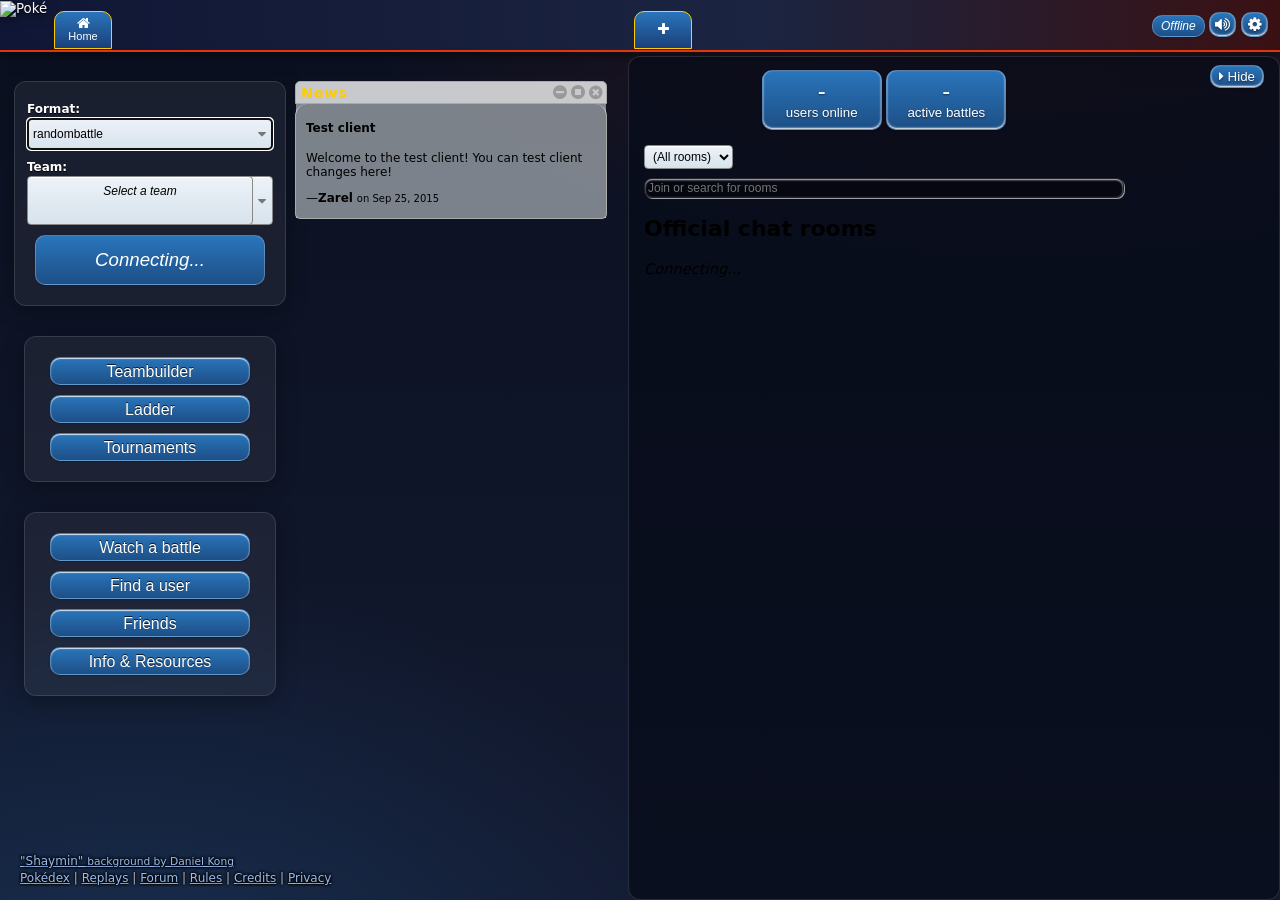
==== commit 3d0802bd: "Challenge fix: nut Challenge bi disable khi Guest + chong cache JS (offlinev)" ====
--- a/client/index.html
+++ b/client/index.html
@@ -81,50 +81,50 @@
 		(function() {
 			if (location.search !== '') {
 	</script>
-	<script nomodule src="js/lib/ps-polyfill.js"></script>
+	<script nomodule src="js/lib/ps-polyfill.js?offlinev=2"></script>
 	<script>/* testclient-key khong can offline */</script>
-	<script src="js/client-core.js" onerror="alert('You must build the client with `node build` before using testclient.html')"></script>
+	<script src="js/client-core.js?offlinev=2" onerror="alert('You must build the client with `node build` before using testclient.html')"></script>
 
-	<script src="js/battle-dex-data.js"></script>
-	<script src="js/battle-dex.js"></script>
-	<script src="js/battle-teams.js"></script>
-	<script src="js/battle-text-parser.js"></script>
-	<script src="js/client-main.js"></script>
-	<script nomodule src="js/lib/sockjs-1.4.0-nwjsfix.min.js"></script>
-	<script src="js/client-connection.js"></script>
+	<script src="js/battle-dex-data.js?offlinev=2"></script>
+	<script src="js/battle-dex.js?offlinev=2"></script>
+	<script src="js/battle-teams.js?offlinev=2"></script>
+	<script src="js/battle-text-parser.js?offlinev=2"></script>
+	<script src="js/client-main.js?offlinev=2"></script>
+	<script nomodule src="js/lib/sockjs-1.4.0-nwjsfix.min.js?offlinev=2"></script>
+	<script src="js/client-connection.js?offlinev=2"></script>
 	<script> Net = Net || {}; Net.defaultRoute = location.host; </script>
 
-	<script src="js/lib/preact.min.js"></script>
-	<script src="js/panels.js"></script>
-	<script src="js/panel-mainmenu.js"></script>
-	<script src="js/panel-rooms.js"></script>
-	<script src="js/panel-topbar.js"></script>
+	<script src="js/lib/preact.min.js?offlinev=2"></script>
+	<script src="js/panels.js?offlinev=2"></script>
+	<script src="js/panel-mainmenu.js?offlinev=2"></script>
+	<script src="js/panel-rooms.js?offlinev=2"></script>
+	<script src="js/panel-topbar.js?offlinev=2"></script>
 	<!-- at this point, the main view is loaded and usable -->
 
-	<script src="js/lib/html-css-sanitizer-minified.js"></script>
+	<script src="js/lib/html-css-sanitizer-minified.js?offlinev=2"></script>
 	<script src="src/battle-log-misc.js"></script>
-	<script src="js/server/chat-formatter.js" onerror="loadRemoteData(this.src)"></script>
-	<script src="js/battle-log.js"></script>
+	<script src="js/server/chat-formatter.js?offlinev=2" onerror="loadRemoteData(this.src)"></script>
+	<script src="js/battle-log.js?offlinev=2"></script>
 
-	<script src="js/miniedit.js"></script>
-	<script src="js/panel-chat-tournament.js"></script>
-	<script src="js/panel-chat.js"></script>
+	<script src="js/miniedit.js?offlinev=2"></script>
+	<script src="js/panel-chat-tournament.js?offlinev=2"></script>
+	<script src="js/panel-chat.js?offlinev=2"></script>
 	<!-- at this point, chatrooms are usable -->
 
-	<script src="js/panel-popups.js"></script>
-	<script src="js/panel-page.js?"></script>
-	<script src="js/panel-resources.js?" onload="console.log('loaded')"></script>
-	<script src="js/panel-ladder.js?"></script>
+	<script src="js/panel-popups.js?offlinev=2"></script>
+	<script src="js/panel-page.js??offlinev=2"></script>
+	<script src="js/panel-resources.js??offlinev=2" onload="console.log('loaded')"></script>
+	<script src="js/panel-ladder.js??offlinev=2"></script>
 
-	<script src="js/battle-sound.js"></script>
-	<script src="js/lib/jquery-2.2.4.min.js"></script>
+	<script src="js/battle-sound.js?offlinev=2"></script>
+	<script src="js/lib/jquery-2.2.4.min.js?offlinev=2"></script>
 	<script src="data/graphics.js" onerror="loadRemoteData(this.src)"></script>
 	<script src="data/text/en.js" onerror="loadRemoteData(this.src)"></script>
 	<script src="data/commands.js?" onerror="loadRemoteData(this.src)"></script>
-	<script src="js/battle-tooltips.js"></script>
-	<script src="js/battle.js"></script>
-	<script src="js/battle-choices.js"></script>
-	<script src="js/panel-battle.js"></script>
+	<script src="js/battle-tooltips.js?offlinev=2"></script>
+	<script src="js/battle.js?offlinev=2"></script>
+	<script src="js/battle-choices.js?offlinev=2"></script>
+	<script src="js/panel-battle.js?offlinev=2"></script>
 
 	<script src="data/pokedex.js" onerror="loadRemoteData(this.src)"></script>
 	<script src="data/moves.js" onerror="loadRemoteData(this.src)"></script>
@@ -132,20 +132,20 @@
 	<script src="data/abilities.js" onerror="loadRemoteData(this.src)"></script>
 	<script src="data/search-index.js" onerror="loadRemoteData(this.src)"></script>
 	<script src="data/teambuilder-tables.js" onerror="loadRemoteData(this.src)"></script>
-	<script src="js/panel-teamdropdown.js"></script>
-	<script src="js/panel-teambuilder.js?"></script>
-	<script src="js/battle-dex-search.js?"></script>
-	<script src="js/battle-searchresults.js?"></script>
-	<script src="js/battle-team-editor.js?"></script>
-	<script src="js/panel-teambuilder-team.js?"></script>
+	<script src="js/panel-teamdropdown.js?offlinev=2"></script>
+	<script src="js/panel-teambuilder.js??offlinev=2"></script>
+	<script src="js/battle-dex-search.js??offlinev=2"></script>
+	<script src="js/battle-searchresults.js??offlinev=2"></script>
+	<script src="js/battle-team-editor.js??offlinev=2"></script>
+	<script src="js/panel-teambuilder-team.js??offlinev=2"></script>
 
 	<script src="data/pokedex-mini.js"></script>
 	<script src="data/pokedex-mini-bw.js"></script>
 	<script src="data/typechart.js" onerror="loadRemoteData(this.src)"></script>
 	<script src="data/aliases.js" onerror="loadRemoteData(this.src)"></script>
-	<script src="js/lib/d3.v3.min.js"></script>
-	<script src="js/lib/color-thief.min.js"></script>
+	<script src="js/lib/d3.v3.min.js?offlinev=2"></script>
+	<script src="js/lib/color-thief.min.js?offlinev=2"></script>
 
-	<script src="js/client-endload.js?"></script>
+	<script src="js/client-endload.js??offlinev=2"></script>
 
 </body></html>
